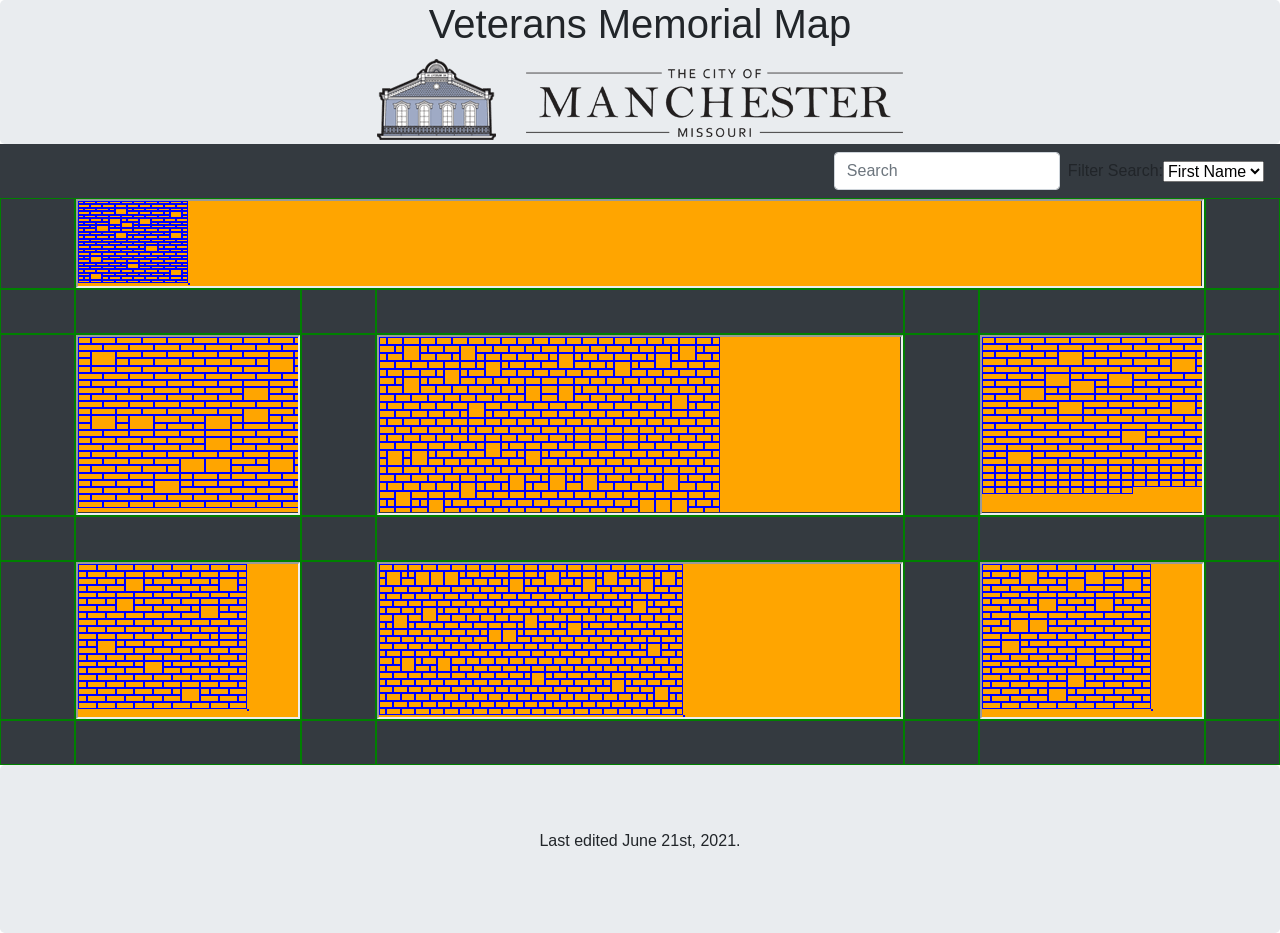
==== index.html @ eb1f1d58 "popped out the modal :)" ====
<!DOCTYPE html>
<html lang="en">
<head>
  <title>Veterans Memorial</title>
  <meta charset="utf-8">
  <meta name="viewport" content="width=device-width, initial-scale=1">
  <link rel="stylesheet" href="https://maxcdn.bootstrapcdn.com/bootstrap/4.4.1/css/bootstrap.min.css">
  <link href="css/style.css" rel="stylesheet" type="text/css" />
  <script src="https://ajax.googleapis.com/ajax/libs/jquery/3.4.1/jquery.min.js"></script>
  <script src="https://cdnjs.cloudflare.com/ajax/libs/popper.js/1.16.0/umd/popper.min.js"></script>
  <script src="https://maxcdn.bootstrapcdn.com/bootstrap/4.4.1/js/bootstrap.min.js"></script>
  <script src="js/script.js"></script>
  <script src="js/searchbar.js"></script>
  <script src="js/brickclicked.js"></script>

 
  <style>
  .fakeimg {
    height: 200px;
    background: #aaa;
  }
  </style>
</head>
<body onload="main()">
<!-- Title Box -->
<div class="jumbotron cool text-center" id="topthingy" style="margin:0">
  <h1>Veterans Memorial Map</h1>
  <!-- <p style="margin:0">The City of Manchester, Missouri</p> -->

  <img alt="Click to Home" class="bannerObject"  src="images/CityofManchesterLogo.png">

</div>

<!-- Nav Bar -->
<nav class="navbar navbar-expand-sm bg-dark navbar-dark">
  <a class="navbar-brand" href="#"></a>
  <button class="navbar-toggler" type="button" data-toggle="collapse" data-target="#collapsibleNavbar">
    <span class="navbar-toggler-icon"></span>
  </button>
  <div class="collapse navbar-collapse" id="collapsibleNavbar">
    <ul class="navbar-nav">
      <li class="nav-item">
        <a class="nav-link" href="#"></a>
      </li>
      <li class="nav-item">
        <a class="nav-link" href="#"></a>
      </li>
      <li class="nav-item">
        <a class="nav-link" href="#"></a>
      </li>
    </ul>
  </div>
  <form class="form-inline" action="/action_page.php">
    <span id="tem1"></span>
    <input class="form-control mr-sm-2" id="searchbar" type="text" placeholder="Search" onkeyup="searchBar(this.value)">
    <label for="searchFilter" class="font">Filter Search:</label>
			<br/>
			<select name="searchFilter"  id="searchFilter">
		        <option value="firstname">First Name</option>
		        <option value="lastname">Last Name</option>
		  </select>
  </form>
</nav>

<!-- Main Body -->
<div class="container-fluid" >
  <div class="row-att d-flex bg-primary">

    <!-- Rest of Columns --> 
    
      <div class=" cont flex-grow-1 ">
        <div class=" mainCol bg-dark">
          <!-- Row 1 -->
          <div class="brickStyle brickR1C1"></div> 
          <div class="brickStyle brickR1C2">
            <iframe src="brickgroupg.html" id="bg">
            </iframe> 
          </div>
          <div class="brickStyle brickR1C7"></div>
          <!-- Row 2 -->
          <div class="brickStyle brickR2C1"></div>
          <div class="brickStyle brickR2C2"></div>
          <div class="brickStyle brickR2C3"></div>
          <div class="brickStyle brickR2C4"></div>
          <div class="brickStyle brickR2C5"></div>
          <div class="brickStyle brickR2C6"></div>
          <div class="brickStyle brickR2C7"></div>
          <!-- Row 3 -->
          <div class="brickStyle brickR3C1"></div>
          <div class="brickStyle brickR3C2">
            <iframe src="brickgroupd.html" id="bd">
            </iframe>
          </div>
          <div class="brickStyle brickR3C3"></div>
          <div class="brickStyle brickR3C4">
            <iframe src="brickgroupe.html" id="be">
            </iframe>
          </div>
          <div class="brickStyle brickR3C5"></div>
          <div class="brickStyle brickR3C6">
            <iframe src="brickgroupf.html" id="bf">
            </iframe>
          </div>
          <div class="brickStyle brickR3C7"></div>
          <!-- Row 4 -->
          <div class="brickStyle brickR4C1"></div>
          <div class="brickStyle brickR4C2"></div>
          <div class="brickStyle brickR4C3"></div>
          <div class="brickStyle brickR4C4"></div>
          <div class="brickStyle brickR4C5"></div>
          <div class="brickStyle brickR4C6"></div>
          <div class="brickStyle brickR4C7"></div>
          <!-- Row 5 -->
          <div class="brickStyle brickR5C1"></div>
          <div class="brickStyle brickR5C2">
            <iframe src="brickgroupa.html" id="ba">
            </iframe>
          </div>
          <div class="brickStyle brickR5C3"></div>
          <div class="brickStyle brickR5C4">
            <iframe src="brickgroupb.html" id="bb">
            </iframe>
          </div>
          <div class="brickStyle brickR5C5"></div>
          <div class="brickStyle brickR5C6">
            <iframe src="brickgroupc.html" id="bc">
            </iframe>
          </div>
          <div class="brickStyle brickR5C7"></div>
          <!-- Row 6 -->
          <div class="brickStyle brickR6C1"></div>
          <div class="brickStyle brickR6C2"></div>
          <div class="brickStyle brickR6C3"></div>
          <div class="brickStyle brickR6C4"></div>
          <div class="brickStyle brickR6C5"></div>
          <div class="brickStyle brickR6C6"></div>
          <div class="brickStyle brickR6C7"></div>
        </div>
      </div>
  </div>
</div>
<div class="jumbotron text-center" style="margin-bottom:0">
  <p>Last edited June 21st, 2021.</p>
</div>
    
<!-- The Box1Col2 Modal -->
<div id="bamodal" class="modal" onclick="closeModalWindow(event)">

    <!-- Modal content -->
  <div class="modal-content">
    <span class="close" onclick="closeModalSpan()">&times;</span>
    <iframe src="brickgroupa.html" id="ma">
    </iframe>
  </div>
</div>
<!-- The Box2Col2 Modal -->
<div id="bbmodal" class="modal" onclick="closeModalWindow(event)">

    <!-- Modal content -->
  <div class="modal-content">
    <span class="close" onclick="closeModalSpan()">&times;</span>
    <iframe src="brickgroupb.html" id="mb">
    </iframe>
  </div>
</div>
</body>
</html>

<!-- The Box3Col2 Modal -->
<div id="bcmodal" class="modal" onclick="closeModalWindow(event)">

    <!-- Modal content -->
  <div class="modal-content">
    <span class="close" onclick="closeModalSpan()">&times;</span>
    <iframe src="brickgroupc.html"id="mc">
    </iframe>
  </div>
</div>
<!-- The Box1Col3 Modal -->
<div id="bdmodal" class="modal" onclick="closeModalWindow(event)">

    <!-- Modal content -->
  <div class="modal-content">
    <span class="close" onclick="closeModalSpan()">&times;</span>
    <iframe src="brickgroupd.html"id="md">
    </iframe>
  </div>
</div>
<!-- The Box2Col3 Modal -->
<div id="bemodal" class="modal" onclick="closeModalWindow(event)">

    <!-- Modal content -->
  <div class="modal-content">
    <span class="close" onclick="closeModalSpan()">&times;</span>
    <iframe src="brickgroupe.html"id="me">
    </iframe>
  </div>
</div>
<!-- The Box3Col3 Modal -->
<div id="bfmodal" class="modal" onclick="closeModalWindow(event)">

    <!-- Modal content -->
  <div class="modal-content">
    <span class="close" onclick="closeModalSpan()">&times;</span>
    <iframe src="brickgroupf.html"id="mf">
    </iframe>
  </div>
</div>
<!-- The Box1Col4 Modal -->
<div id="bgmodal" class="modal" onclick="closeModalWindow(event)">

    <!-- Modal content -->
  <div class="modal-content">
    <span class="close" onclick="closeModalSpan()">&times;</span>
    <iframe src="brickgroupg.html"id="mg">
    </iframe>
  </div>
</div>
</body>
</html>
---- css/style.css ----
/*fix weird issue with 5*/


img {
  height: 88px;
}

.container-fluid {
  height: 63vh;
  margin: 0%;
  padding: 0%;
}
.row-att {
	height: inherit;
  width: inherit;
  
}

.cool{
  padding:0px;
}
.cont { 
  height: auto;
  width: 84vh;
}

.mainCol {
  height: 100%;
  width: 100%;
  display: grid;
  grid-template-columns: repeat(68, 1fr);
  grid-template-rows: repeat(50, 1fr);
  grid-column-gap: 0px;
  grid-row-gap: 0px;
}

.brickStyle {
  border-width: 1px;
  border-style: solid;
  border-color: green;
}

/* 
  brickgroupA: 18x21 rows: 12 Columns: 14
  brickgroupB: 42x21 rows: 28 col: 14
  brickgroupc: 18x21 same as a
  brickgroupd&f: 24x18 rows 12 col: 16
  brickgroupe: 42x24 rows 28 col: 16
  seperating: col 4 rows 4
  col4: 8 col wide

*/

/* Row for formrly col 4  8 high*/
.brickR1C1 { grid-area: 1/1/9/5; }
.brickR1C2 { grid-area: 1/5/9/65; }
.brickR1C7 { grid-area: 1/65/9/69; }

/* skinny Row  4 high*/
.brickR2C1 { grid-area: 9/1/13/5; }
.brickR2C2 { grid-area: 9/5/13/17; }
.brickR2C3 { grid-area: 9/17/13/21; }
.brickR2C4 { grid-area: 9/21/13/49; }
.brickR2C5 { grid-area: 9/49/13/53; }
.brickR2C6 { grid-area: 9/53/13/65; }
.brickR2C7 { grid-area: 9/65/13/69; }

/* Row with boxes D, E, F 16 high*/
.brickR3C1 { grid-area: 13/1/29/5; }
.brickR3C2 { grid-area: 13/5/29/17; }
.brickR3C3 { grid-area: 13/17/29/21; }
.brickR3C4 { grid-area: 13/21/29/49; }
.brickR3C5 { grid-area: 13/49/29/53; }
.brickR3C6 { grid-area: 13/53/29/65; }
.brickR3C7 { grid-area: 13/65/29/69; }


/* skinny Row 4 high */
.brickR4C1 { grid-area: 29/1/33/5; }
.brickR4C2 { grid-area: 29/5/33/17; }
.brickR4C3 { grid-area: 29/17/33/21; }
.brickR4C4 { grid-area: 29/21/33/49; }
.brickR4C5 { grid-area: 29/49/33/53; }
.brickR4C6 { grid-area: 29/53/33/65; }
.brickR4C7 { grid-area: 29/65/33/69; }

/* Row with boxes A, B, C 14 high*/
.brickR5C1 { grid-area: 33/1/47/5; }
.brickR5C2 { grid-area: 33/5/47/17; }
.brickR5C3 { grid-area: 33/17/47/21; }
.brickR5C4 { grid-area: 33/21/47/49; }
.brickR5C5 { grid-area: 33/49/47/53; }
.brickR5C6 { grid-area: 33/53/47/65; }
.brickR5C7 { grid-area: 33/65/47/69; }


/* Bottom skinny Row 4 high */
.brickR6C1 { grid-area: 47/1/51/5; }
.brickR6C2 { grid-area: 47/5/51/17; }
.brickR6C3 { grid-area: 47/17/51/21; }
.brickR6C4 { grid-area: 47/21/51/49; }
.brickR6C5 { grid-area: 47/49/51/53; }
.brickR6C6 { grid-area: 47/53/51/65; }
.brickR6C7 { grid-area: 47/65/51/69; }

/* Top skinny Row */
/* 
.brickR1C1 { grid-area: 1/1/5/5; }
.brickR1C2 { grid-area: 1/5/5/17; }
.brickR1C3 { grid-area: 1/17/5/21; }
.brickR1C4 { grid-area: 1/21/5/49; }
.brickR1C5 { grid-area: 1/49/5/53; }
.brickR1C6 { grid-area: 1/53/5/65; }
.brickR1C7 { grid-area: 1/65/5/69; }*/

/* Row with boxes A, B, C*/
/*
.brickR2C1 { grid-area: 5/1/19/5; }
.brickR2C2 { grid-area: 5/5/19/17; }
.brickR2C3 { grid-area: 5/17/19/21; }
.brickR2C4 { grid-area: 5/21/19/49; }
.brickR2C5 { grid-area: 5/49/19/53; }
.brickR2C6 { grid-area: 5/53/19/65; }
.brickR2C7 { grid-area: 5/65/19/69; }*/

/* skinny Row *//*
.brickR3C1 { grid-area: 19/1/23/5; }
.brickR3C2 { grid-area: 19/5/23/17; }
.brickR3C3 { grid-area: 19/17/23/21; }
.brickR3C4 { grid-area: 19/21/23/49; }
.brickR3C5 { grid-area: 19/49/23/53; }
.brickR3C6 { grid-area: 19/53/23/65; }
.brickR3C7 { grid-area: 19/65/23/69; }*/

/* Row with boxes D, E, F*//*
.brickR4C1 { grid-area: 23/1/39/5; }
.brickR4C2 { grid-area: 23/5/39/17; }
.brickR4C3 { grid-area: 23/17/39/21; }
.brickR4C4 { grid-area: 23/21/39/49; }
.brickR4C5 { grid-area: 23/49/39/53; }
.brickR4C6 { grid-area: 23/53/39/65; }
.brickR4C7 { grid-area: 23/65/39/69; }*/

/* skinny Row *//*
.brickR5C1 { grid-area: 39/1/43/5; }
.brickR5C2 { grid-area: 39/5/43/17; }
.brickR5C3 { grid-area: 39/17/43/21; }
.brickR5C4 { grid-area: 39/21/43/49; }
.brickR5C5 { grid-area: 39/49/43/53; }
.brickR5C6 { grid-area: 39/53/43/65; }
.brickR5C7 { grid-area: 39/65/43/69; }*/

/* Row for formrly col 4 *//*
.brickR6C1 { grid-area: 43/1/52/5; }
.brickR6C2 { grid-area: 43/5/52/65; }
.brickR6C7 { grid-area: 43/65/52/69; }*/


iframe {
  width: 100%;
  height: 100%;
}

/* The Modal (background) */
.modal {
  display: none; /* Hidden by default */
  position: fixed; /* Stay in place */
  z-index: 1; /* Sit on top */
  padding-top: 3%; /* Location of the box */
  left: 0;
  top: 0;
  width: 100%; /* Full width */
  height: 100%; /* Full height */
  overflow: auto; /* Enable scroll if needed */
  background-color: rgb(0,0,0); /* Fallback color */
  background-color: rgba(0,0,0,0.4); /* Black w/ opacity */
}

/* Modal Content */
.modal-content {
  background-color: #fefefe;
  margin: auto;
  padding: 20px;
  border: 1px solid #888;
  width: 90%;
  height: 600px;
}

/* The Close Button */
.close {
  color: #aaaaaa;
  float: right;
  font-size: 28px;
  font-weight: bold;
}

.close:hover,
.close:focus {
  color: #000;
  text-decoration: none;
  cursor: pointer;
}

/* Extra small devices (phones, 600px and down) */
@media only screen and (max-width: 600px) {
  #searchBar {
    width: 75%;
    margin-right: 5px;
  }

  img {
    height: 58px;
  }

}

/* Small devices (portrait tablets and large phones, 600px and up) */
@media only screen and (min-width: 600px) {
  img {
    height: 58px;
  }
}

/* Medium devices (landscape tablets, 768px and up) */
@media only screen and (min-width: 768px) {

  img {
    height: 88px;
  }
}

/* Large devices (laptops/desktops, 992px and up) */
@media only screen and (min-width: 992px) {
  img {
    height: 88px;
  }
}

/* Extra large devices (large laptops and desktops, 1200px and up) */
@media only screen and (min-width: 1200px) {
  img {
    height: 88px;
  }
}
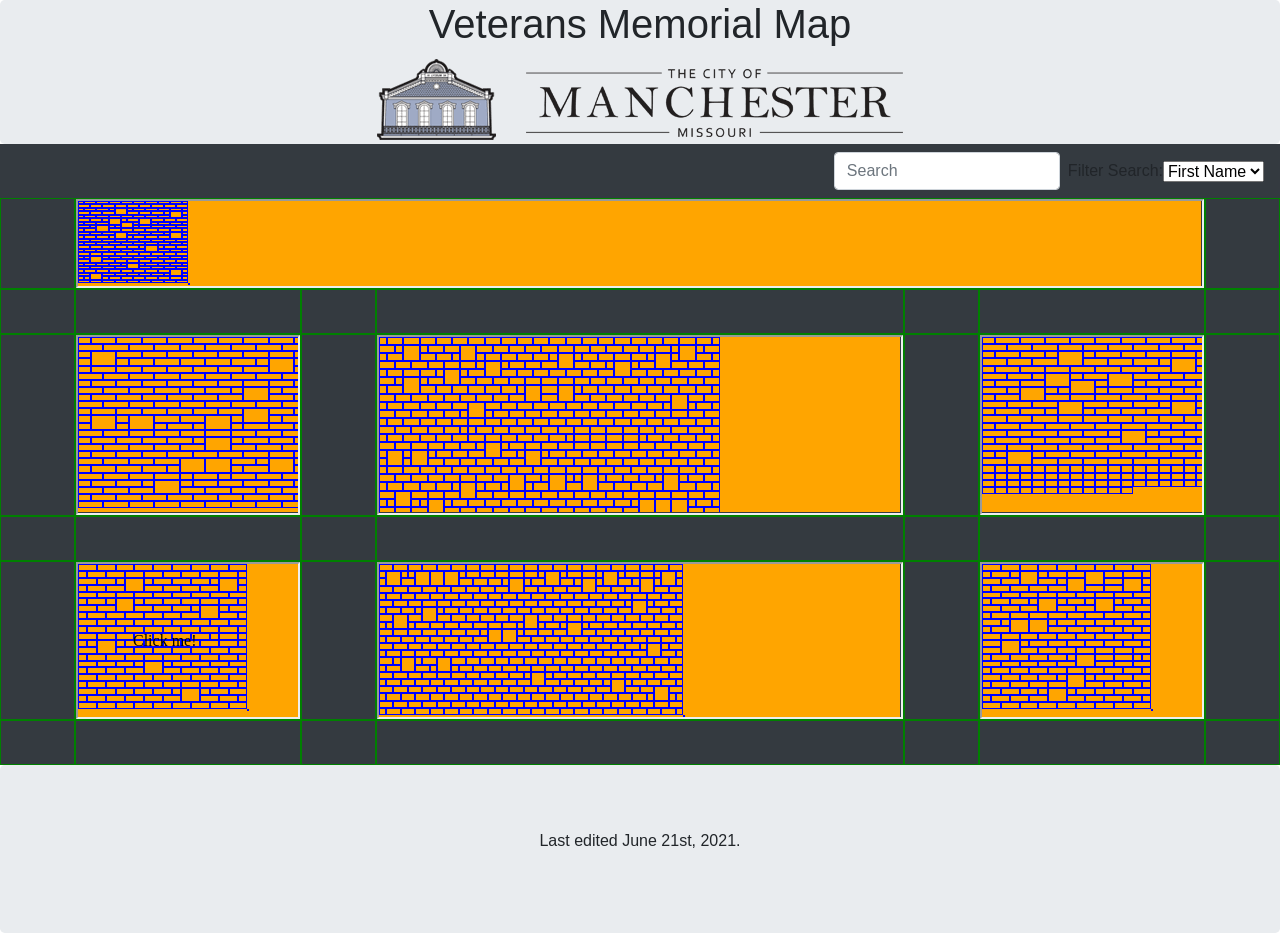
==== commit f1eb46b5: "Made changes to make the popup work better" ====
--- a/index.html
+++ b/index.html
@@ -12,6 +12,8 @@
   <script src="js/script.js"></script>
   <script src="js/searchbar.js"></script>
   <script src="js/brickclicked.js"></script>
+  <script src="js/brickGroupPopulator.js"></script>
+
 
  
   <style>
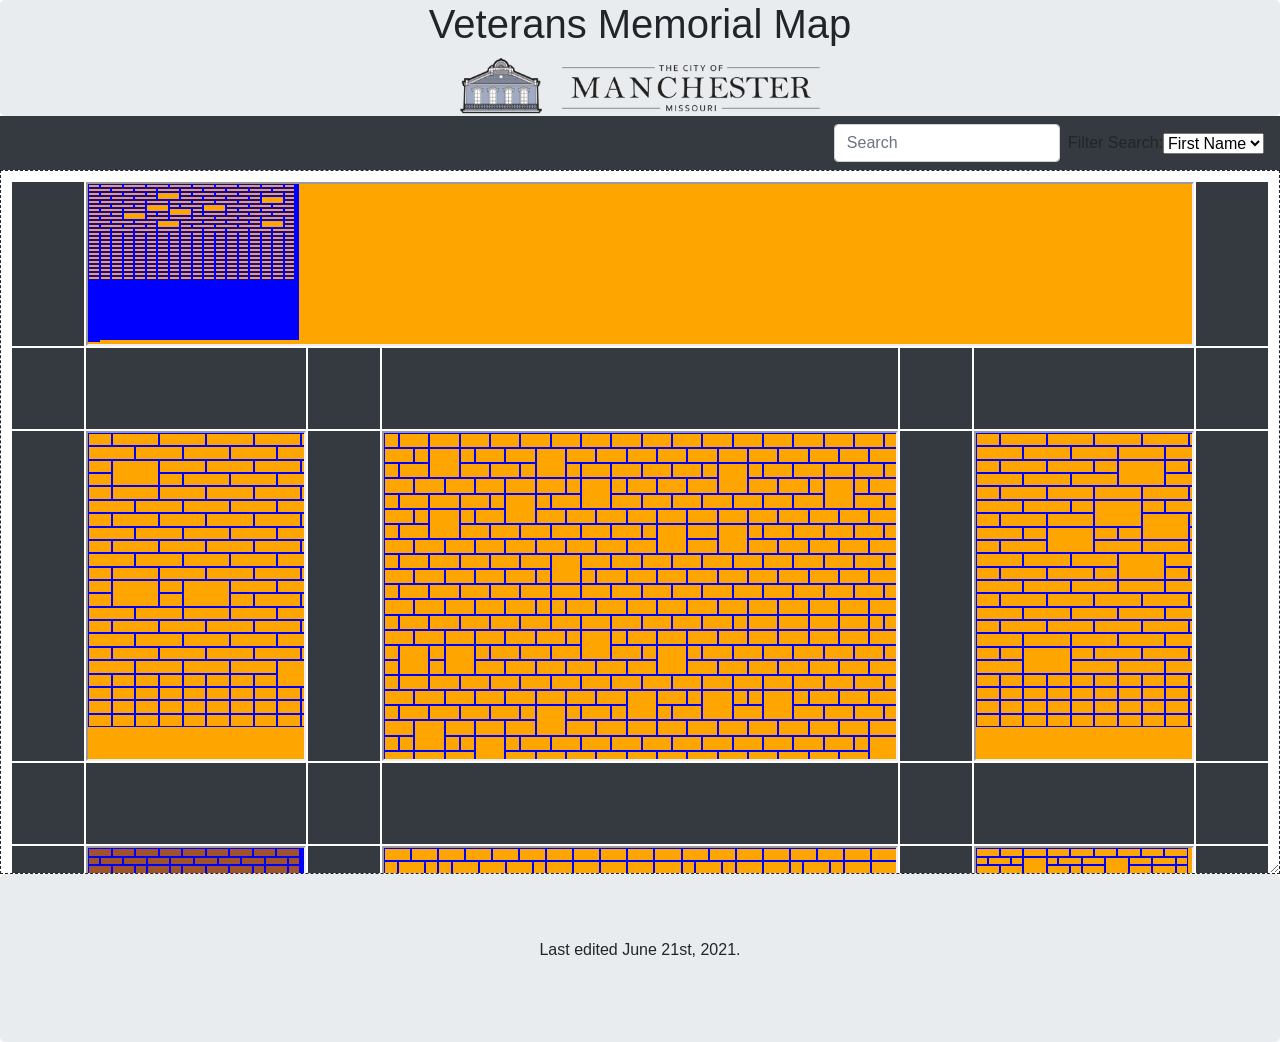
==== commit 12fb18b1: "Made some changes to scaling" ====
--- a/index.html
+++ b/index.html
@@ -1,5 +1,6 @@
 <!DOCTYPE html>
 <html lang="en">
+
 <head>
   <title>Veterans Memorial</title>
   <meta charset="utf-8">
@@ -15,208 +16,219 @@
   <script src="js/brickGroupPopulator.js"></script>
 
 
- 
+
   <style>
-  .fakeimg {
-    height: 200px;
-    background: #aaa;
-  }
+    .fakeimg {
+      height: 200px;
+      background: #aaa;
+    }
   </style>
 </head>
+
 <body onload="main()">
-<!-- Title Box -->
-<div class="jumbotron cool text-center" id="topthingy" style="margin:0">
-  <h1>Veterans Memorial Map</h1>
-  <!-- <p style="margin:0">The City of Manchester, Missouri</p> -->
-
-  <img alt="Click to Home" class="bannerObject"  src="images/CityofManchesterLogo.png">
-
-</div>
-
-<!-- Nav Bar -->
-<nav class="navbar navbar-expand-sm bg-dark navbar-dark">
-  <a class="navbar-brand" href="#"></a>
-  <button class="navbar-toggler" type="button" data-toggle="collapse" data-target="#collapsibleNavbar">
-    <span class="navbar-toggler-icon"></span>
-  </button>
-  <div class="collapse navbar-collapse" id="collapsibleNavbar">
-    <ul class="navbar-nav">
-      <li class="nav-item">
-        <a class="nav-link" href="#"></a>
-      </li>
-      <li class="nav-item">
-        <a class="nav-link" href="#"></a>
-      </li>
-      <li class="nav-item">
-        <a class="nav-link" href="#"></a>
-      </li>
-    </ul>
-  </div>
-  <form class="form-inline" action="/action_page.php">
-    <span id="tem1"></span>
-    <input class="form-control mr-sm-2" id="searchbar" type="text" placeholder="Search" onkeyup="searchBar(this.value)">
-    <label for="searchFilter" class="font">Filter Search:</label>
-			<br/>
-			<select name="searchFilter"  id="searchFilter">
-		        <option value="firstname">First Name</option>
-		        <option value="lastname">Last Name</option>
-		  </select>
-  </form>
-</nav>
-
-<!-- Main Body -->
-<div class="container-fluid" >
-  <div class="row-att d-flex bg-primary">
-
-    <!-- Rest of Columns --> 
-    
-      <div class=" cont flex-grow-1 ">
-        <div class=" mainCol bg-dark">
-          <!-- Row 1 -->
-          <div class="brickStyle brickR1C1"></div> 
-          <div class="brickStyle brickR1C2">
-            <iframe src="brickgroupg.html" id="bg">
-            </iframe> 
+  <!-- Title Box -->
+  <div class="jumbotron cool text-center" id="topthingy" style="margin:0">
+    <h1>Veterans Memorial Map</h1>
+    <!-- <p style="margin:0">The City of Manchester, Missouri</p> -->
+
+    <img alt="Click to Home" class="bannerObject" src="images/CityofManchesterLogo.png">
+
+  </div>
+
+  <!-- Nav Bar -->
+  <nav class="navbar navbar-expand-sm bg-dark navbar-dark">
+    <a class="navbar-brand" href="#"></a>
+    <button class="navbar-toggler" type="button" data-toggle="collapse" data-target="#collapsibleNavbar">
+      <span class="navbar-toggler-icon"></span>
+    </button>
+    <div class="collapse navbar-collapse" id="collapsibleNavbar">
+      <ul class="navbar-nav">
+        <li class="nav-item">
+          <a class="nav-link" href="#"></a>
+        </li>
+        <li class="nav-item">
+          <a class="nav-link" href="#"></a>
+        </li>
+        <li class="nav-item">
+          <a class="nav-link" href="#"></a>
+        </li>
+      </ul>
+    </div>
+    <form class="form-inline" action="/action_page.php">
+      <span id="tem1"></span>
+      <input class="form-control mr-sm-2" id="searchbar" type="text" placeholder="Search"
+        onkeyup="searchBar(this.value)">
+      <label for="searchFilter" class="font">Filter Search:</label>
+      <br />
+      <select name="searchFilter" id="searchFilter">
+        <option value="firstname">First Name</option>
+        <option value="lastname">Last Name</option>
+      </select>
+    </form>
+  </nav>
+
+  <!-- Main Body -->
+  <div class="mainBody">
+    <div class="stretchyWrapper">
+      <div class="childWrapper">
+
+        <div class="row-att bg-primary">
+
+          <!-- Rest of Columns -->
+
+          <div class=" cont flex-grow-1 ">
+            <div class=" mainCol bg-dark">
+
+
+              <!-- Row 1 -->
+              <div class="brickStyle brickR1C1"></div>
+              <div class="brickStyle brickR1C2">
+                <iframe src="brickgroupg.html" id="bg">
+                </iframe>
+              </div>
+              <div class="brickStyle brickR1C7"></div>
+              <!-- Row 2 -->
+              <div class="brickStyle brickR2C1"></div>
+              <div class="brickStyle brickR2C2"></div>
+              <div class="brickStyle brickR2C3"></div>
+              <div class="brickStyle brickR2C4"></div>
+              <div class="brickStyle brickR2C5"></div>
+              <div class="brickStyle brickR2C6"></div>
+              <div class="brickStyle brickR2C7"></div>
+              <!-- Row 3 -->
+              <div class="brickStyle brickR3C1"></div>
+              <div class="brickStyle brickR3C2">
+                <iframe src="brickgroupd.html" id="bd">
+                </iframe>
+              </div>
+              <div class="brickStyle brickR3C3"></div>
+              <div class="brickStyle brickR3C4">
+                <iframe src="brickgroupe.html" id="be">
+                </iframe>
+              </div>
+              <div class="brickStyle brickR3C5"></div>
+              <div class="brickStyle brickR3C6">
+                <iframe src="brickgroupf.html" id="bf">
+                </iframe>
+              </div>
+              <div class="brickStyle brickR3C7"></div>
+              <!-- Row 4 -->
+              <div class="brickStyle brickR4C1"></div>
+              <div class="brickStyle brickR4C2"></div>
+              <div class="brickStyle brickR4C3"></div>
+              <div class="brickStyle brickR4C4"></div>
+              <div class="brickStyle brickR4C5"></div>
+              <div class="brickStyle brickR4C6"></div>
+              <div class="brickStyle brickR4C7"></div>
+              <!-- Row 5 -->
+              <div class="brickStyle brickR5C1"></div>
+              <div class="brickStyle brickR5C2">
+                <iframe src="brickgroupa.html" id="ba" onclick="resize_model()">
+                </iframe>
+              </div>
+              <div class="brickStyle brickR5C3"></div>
+              <div class="brickStyle brickR5C4">
+                <iframe src="brickgroupb.html" id="bb">
+                </iframe>
+              </div>
+              <div class="brickStyle brickR5C5"></div>
+              <div class="brickStyle brickR5C6">
+                <iframe src="brickgroupc.html" id="bc">
+                </iframe>
+              </div>
+              <div class="brickStyle brickR5C7"></div>
+              <!-- Row 6 -->
+              <div class="brickStyle brickR6C1"></div>
+              <div class="brickStyle brickR6C2"></div>
+              <div class="brickStyle brickR6C3"></div>
+              <div class="brickStyle brickR6C4"></div>
+              <div class="brickStyle brickR6C5"></div>
+              <div class="brickStyle brickR6C6"></div>
+              <div class="brickStyle brickR6C7"></div>
+            </div>
           </div>
-          <div class="brickStyle brickR1C7"></div>
-          <!-- Row 2 -->
-          <div class="brickStyle brickR2C1"></div>
-          <div class="brickStyle brickR2C2"></div>
-          <div class="brickStyle brickR2C3"></div>
-          <div class="brickStyle brickR2C4"></div>
-          <div class="brickStyle brickR2C5"></div>
-          <div class="brickStyle brickR2C6"></div>
-          <div class="brickStyle brickR2C7"></div>
-          <!-- Row 3 -->
-          <div class="brickStyle brickR3C1"></div>
-          <div class="brickStyle brickR3C2">
-            <iframe src="brickgroupd.html" id="bd">
-            </iframe>
-          </div>
-          <div class="brickStyle brickR3C3"></div>
-          <div class="brickStyle brickR3C4">
-            <iframe src="brickgroupe.html" id="be">
-            </iframe>
-          </div>
-          <div class="brickStyle brickR3C5"></div>
-          <div class="brickStyle brickR3C6">
-            <iframe src="brickgroupf.html" id="bf">
-            </iframe>
-          </div>
-          <div class="brickStyle brickR3C7"></div>
-          <!-- Row 4 -->
-          <div class="brickStyle brickR4C1"></div>
-          <div class="brickStyle brickR4C2"></div>
-          <div class="brickStyle brickR4C3"></div>
-          <div class="brickStyle brickR4C4"></div>
-          <div class="brickStyle brickR4C5"></div>
-          <div class="brickStyle brickR4C6"></div>
-          <div class="brickStyle brickR4C7"></div>
-          <!-- Row 5 -->
-          <div class="brickStyle brickR5C1"></div>
-          <div class="brickStyle brickR5C2">
-            <iframe src="brickgroupa.html" id="ba">
-            </iframe>
-          </div>
-          <div class="brickStyle brickR5C3"></div>
-          <div class="brickStyle brickR5C4">
-            <iframe src="brickgroupb.html" id="bb">
-            </iframe>
-          </div>
-          <div class="brickStyle brickR5C5"></div>
-          <div class="brickStyle brickR5C6">
-            <iframe src="brickgroupc.html" id="bc">
-            </iframe>
-          </div>
-          <div class="brickStyle brickR5C7"></div>
-          <!-- Row 6 -->
-          <div class="brickStyle brickR6C1"></div>
-          <div class="brickStyle brickR6C2"></div>
-          <div class="brickStyle brickR6C3"></div>
-          <div class="brickStyle brickR6C4"></div>
-          <div class="brickStyle brickR6C5"></div>
-          <div class="brickStyle brickR6C6"></div>
-          <div class="brickStyle brickR6C7"></div>
         </div>
       </div>
-  </div>
-</div>
-<div class="jumbotron text-center" style="margin-bottom:0">
-  <p>Last edited June 21st, 2021.</p>
-</div>
-    
-<!-- The Box1Col2 Modal -->
-<div id="bamodal" class="modal" onclick="closeModalWindow(event)">
+    </div>
+  </div>
+  <div class="jumbotron text-center" style="margin-bottom:0">
+    <p>Last edited June 21st, 2021.</p>
+  </div>
+
+  <!-- The Box1Col2 Modal -->
+  <div id="bamodal" class="modal" onclick="closeModalWindow(event)">
 
     <!-- Modal content -->
-  <div class="modal-content">
-    <span class="close" onclick="closeModalSpan()">&times;</span>
-    <iframe src="brickgroupa.html" id="ma">
-    </iframe>
-  </div>
-</div>
-<!-- The Box2Col2 Modal -->
-<div id="bbmodal" class="modal" onclick="closeModalWindow(event)">
+    <div class="modal-content">
+      <span class="close" onclick="closeModalSpan()">&times;</span>
+      <iframe src="brickgroupa.html" id="ma">
+      </iframe>
+    </div>
+  </div>
+  <!-- The Box2Col2 Modal -->
+  <div id="bbmodal" class="modal" onclick="closeModalWindow(event)">
 
     <!-- Modal content -->
-  <div class="modal-content">
-    <span class="close" onclick="closeModalSpan()">&times;</span>
-    <iframe src="brickgroupb.html" id="mb">
-    </iframe>
-  </div>
-</div>
+    <div class="modal-content">
+      <span class="close" onclick="closeModalSpan()">&times;</span>
+      <iframe src="brickgroupb.html" id="mb">
+      </iframe>
+    </div>
+  </div>
 </body>
+
 </html>
 
 <!-- The Box3Col2 Modal -->
 <div id="bcmodal" class="modal" onclick="closeModalWindow(event)">
 
-    <!-- Modal content -->
-  <div class="modal-content">
-    <span class="close" onclick="closeModalSpan()">&times;</span>
-    <iframe src="brickgroupc.html"id="mc">
+  <!-- Modal content -->
+  <div class="modal-content">
+    <span class="close" onclick="closeModalSpan()">&times;</span>
+    <iframe src="brickgroupc.html" id="mc">
     </iframe>
   </div>
 </div>
 <!-- The Box1Col3 Modal -->
 <div id="bdmodal" class="modal" onclick="closeModalWindow(event)">
 
-    <!-- Modal content -->
-  <div class="modal-content">
-    <span class="close" onclick="closeModalSpan()">&times;</span>
-    <iframe src="brickgroupd.html"id="md">
+  <!-- Modal content -->
+  <div class="modal-content">
+    <span class="close" onclick="closeModalSpan()">&times;</span>
+    <iframe src="brickgroupd.html" id="md">
     </iframe>
   </div>
 </div>
 <!-- The Box2Col3 Modal -->
 <div id="bemodal" class="modal" onclick="closeModalWindow(event)">
 
-    <!-- Modal content -->
-  <div class="modal-content">
-    <span class="close" onclick="closeModalSpan()">&times;</span>
-    <iframe src="brickgroupe.html"id="me">
+  <!-- Modal content -->
+  <div class="modal-content">
+    <span class="close" onclick="closeModalSpan()">&times;</span>
+    <iframe src="brickgroupe.html" id="me">
     </iframe>
   </div>
 </div>
 <!-- The Box3Col3 Modal -->
 <div id="bfmodal" class="modal" onclick="closeModalWindow(event)">
 
-    <!-- Modal content -->
-  <div class="modal-content">
-    <span class="close" onclick="closeModalSpan()">&times;</span>
-    <iframe src="brickgroupf.html"id="mf">
+  <!-- Modal content -->
+  <div class="modal-content">
+    <span class="close" onclick="closeModalSpan()">&times;</span>
+    <iframe src="brickgroupf.html" id="mf">
     </iframe>
   </div>
 </div>
 <!-- The Box1Col4 Modal -->
 <div id="bgmodal" class="modal" onclick="closeModalWindow(event)">
 
-    <!-- Modal content -->
-  <div class="modal-content">
-    <span class="close" onclick="closeModalSpan()">&times;</span>
-    <iframe src="brickgroupg.html"id="mg">
+  <!-- Modal content -->
+  <div class="modal-content">
+    <span class="close" onclick="closeModalSpan()">&times;</span>
+    <iframe src="brickgroupg.html" id="mg">
     </iframe>
   </div>
 </div>
 </body>
+
 </html>
--- a/css/style.css
+++ b/css/style.css
@@ -9,6 +9,7 @@
   height: 63vh;
   margin: 0%;
   padding: 0%;
+
 }
 .row-att {
 	height: inherit;
@@ -21,7 +22,7 @@
 }
 .cont { 
   height: auto;
-  width: 84vh;
+  width: auto;
 }
 
 .mainCol {
@@ -37,7 +38,8 @@
 .brickStyle {
   border-width: 1px;
   border-style: solid;
-  border-color: green;
+  /* border-color: green; */
+  
 }
 
 /* 
@@ -46,6 +48,7 @@
   brickgroupc: 18x21 same as a
   brickgroupd&f: 24x18 rows 12 col: 16
   brickgroupe: 42x24 rows 28 col: 16
+  brickgroupg: 90x12 measured from the base not accounting for taper
   seperating: col 4 rows 4
   col4: 8 col wide
 
@@ -155,6 +158,41 @@
 .brickR6C2 { grid-area: 43/5/52/65; }
 .brickR6C7 { grid-area: 43/65/52/69; }*/
 
+.brickBoulevard {
+	box-sizing: border-box;
+	width: 49%;
+	/*height: 100%;*/
+	margin: 8px auto;
+  	background: sienna;
+    padding:0px;
+    margin-top:0px;
+}
+
+.mainBody {
+  padding: 10px;
+  background: white;
+  box-sizing: border-box;
+  resize: horizontal;
+  border: 1px dashed;
+  overflow: auto;
+  max-width: 100%;
+  height: calc(80vh - 16px);
+}
+
+div.stretchyWrapper {
+	width: 100%;
+	padding-bottom: 30%; /* 16:9 */
+	position: relative;
+}
+
+div.stretchyWrapper > div.childWrapper{
+	position: absolute;
+	top: 0; bottom: 0; left: 0; right: 0;
+
+	color: white;
+	font-size: 24px;
+	text-align: center;
+} 
 
 iframe {
   width: 100%;
@@ -169,7 +207,7 @@
   padding-top: 3%; /* Location of the box */
   left: 0;
   top: 0;
-  width: 100%; /* Full width */
+  width: 60%; /* Full width */
   height: 100%; /* Full height */
   overflow: auto; /* Enable scroll if needed */
   background-color: rgb(0,0,0); /* Fallback color */
@@ -186,6 +224,11 @@
   height: 600px;
 }
 
+#bcmodal{
+  width:240px;
+  height:120px;
+}
+
 /* The Close Button */
 .close {
   color: #aaaaaa;
@@ -215,30 +258,39 @@
 }
 
 /* Small devices (portrait tablets and large phones, 600px and up) */
-@media only screen and (min-width: 600px) {
+@media only screen and (max-width: 600px) {
   img {
     height: 58px;
   }
+  /* Modal Content */
+  .modal-content {
+    background-color: #fefefe(0 100% 0%);
+    margin: auto;
+    padding: 20px;
+    border: 1px solid #888;
+    width: 100%;
+    height: 700px;
+  }
 }
 
 /* Medium devices (landscape tablets, 768px and up) */
-@media only screen and (min-width: 768px) {
-
-  img {
-    height: 88px;
+@media only screen and (max-width: 768px) {
+
+  img {
+    height:60px;
   }
 }
 
 /* Large devices (laptops/desktops, 992px and up) */
-@media only screen and (min-width: 992px) {
-  img {
-    height: 88px;
+@media only screen and (max-width: 992px) {
+  img {
+    height: 60px;
   }
 }
 
 /* Extra large devices (large laptops and desktops, 1200px and up) */
 @media only screen and (min-width: 1200px) {
   img {
-    height: 88px;
-  }
-}+    height: 60px;
+  }
+}
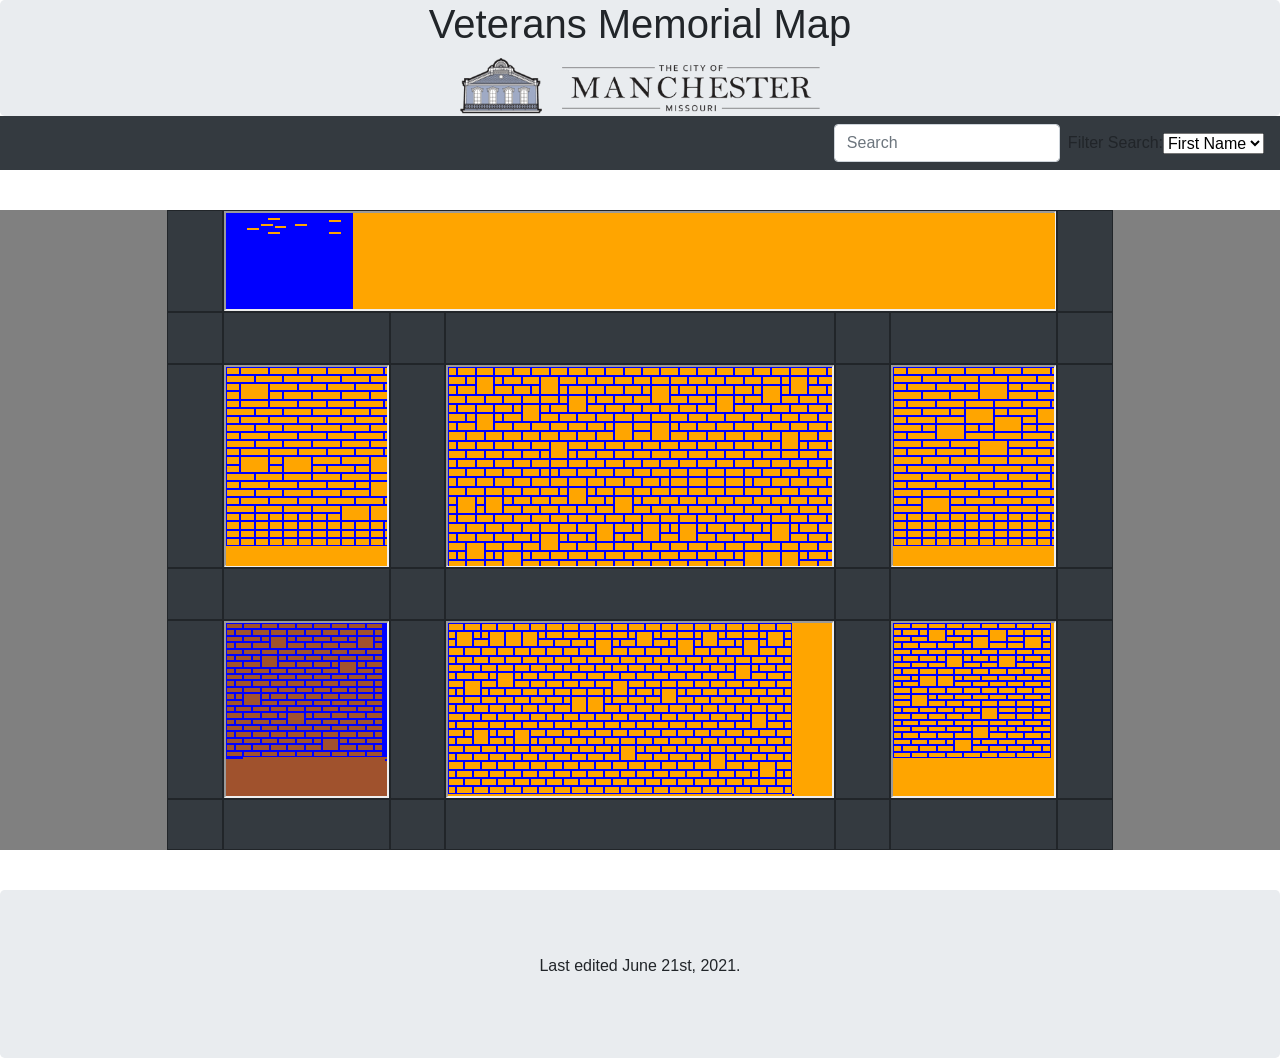
==== commit 8ce12ff0: "We experimented with a new formatting type" ====
--- a/index.html
+++ b/index.html
@@ -69,83 +69,79 @@
 
   <!-- Main Body -->
   <div class="mainBody">
-    <div class="stretchyWrapper">
-      <div class="childWrapper">
-
-        <div class="row-att bg-primary">
-
-          <!-- Rest of Columns -->
-
-          <div class=" cont flex-grow-1 ">
-            <div class=" mainCol bg-dark">
-
-
-              <!-- Row 1 -->
-              <div class="brickStyle brickR1C1"></div>
-              <div class="brickStyle brickR1C2">
-                <iframe src="brickgroupg.html" id="bg">
-                </iframe>
-              </div>
-              <div class="brickStyle brickR1C7"></div>
-              <!-- Row 2 -->
-              <div class="brickStyle brickR2C1"></div>
-              <div class="brickStyle brickR2C2"></div>
-              <div class="brickStyle brickR2C3"></div>
-              <div class="brickStyle brickR2C4"></div>
-              <div class="brickStyle brickR2C5"></div>
-              <div class="brickStyle brickR2C6"></div>
-              <div class="brickStyle brickR2C7"></div>
-              <!-- Row 3 -->
-              <div class="brickStyle brickR3C1"></div>
-              <div class="brickStyle brickR3C2">
-                <iframe src="brickgroupd.html" id="bd">
-                </iframe>
-              </div>
-              <div class="brickStyle brickR3C3"></div>
-              <div class="brickStyle brickR3C4">
-                <iframe src="brickgroupe.html" id="be">
-                </iframe>
-              </div>
-              <div class="brickStyle brickR3C5"></div>
-              <div class="brickStyle brickR3C6">
-                <iframe src="brickgroupf.html" id="bf">
-                </iframe>
-              </div>
-              <div class="brickStyle brickR3C7"></div>
-              <!-- Row 4 -->
-              <div class="brickStyle brickR4C1"></div>
-              <div class="brickStyle brickR4C2"></div>
-              <div class="brickStyle brickR4C3"></div>
-              <div class="brickStyle brickR4C4"></div>
-              <div class="brickStyle brickR4C5"></div>
-              <div class="brickStyle brickR4C6"></div>
-              <div class="brickStyle brickR4C7"></div>
-              <!-- Row 5 -->
-              <div class="brickStyle brickR5C1"></div>
-              <div class="brickStyle brickR5C2">
-                <iframe src="brickgroupa.html" id="ba" onclick="resize_model()">
-                </iframe>
-              </div>
-              <div class="brickStyle brickR5C3"></div>
-              <div class="brickStyle brickR5C4">
-                <iframe src="brickgroupb.html" id="bb">
-                </iframe>
-              </div>
-              <div class="brickStyle brickR5C5"></div>
-              <div class="brickStyle brickR5C6">
-                <iframe src="brickgroupc.html" id="bc">
-                </iframe>
-              </div>
-              <div class="brickStyle brickR5C7"></div>
-              <!-- Row 6 -->
-              <div class="brickStyle brickR6C1"></div>
-              <div class="brickStyle brickR6C2"></div>
-              <div class="brickStyle brickR6C3"></div>
-              <div class="brickStyle brickR6C4"></div>
-              <div class="brickStyle brickR6C5"></div>
-              <div class="brickStyle brickR6C6"></div>
-              <div class="brickStyle brickR6C7"></div>
-            </div>
+    <div class="wrapper">
+      <div class="bodyFrame">
+        <!-- Rest of Columns -->
+
+        <div class=" cont flex-grow-1 ">
+          <div class=" mainCol bg-dark">
+
+
+            <!-- Row 1 -->
+            <div class="brickStyle brickR1C1"></div>
+            <div class="brickStyle brickR1C2">
+              <iframe src="brickgroupg.html" id="bg">
+              </iframe>
+            </div>
+            <div class="brickStyle brickR1C7"></div>
+            <!-- Row 2 -->
+            <div class="brickStyle brickR2C1"></div>
+            <div class="brickStyle brickR2C2"></div>
+            <div class="brickStyle brickR2C3"></div>
+            <div class="brickStyle brickR2C4"></div>
+            <div class="brickStyle brickR2C5"></div>
+            <div class="brickStyle brickR2C6"></div>
+            <div class="brickStyle brickR2C7"></div>
+            <!-- Row 3 -->
+            <div class="brickStyle brickR3C1"></div>
+            <div class="brickStyle brickR3C2">
+              <iframe src="brickgroupd.html" id="bd">
+              </iframe>
+            </div>
+            <div class="brickStyle brickR3C3"></div>
+            <div class="brickStyle brickR3C4">
+              <iframe src="brickgroupe.html" id="be">
+              </iframe>
+            </div>
+            <div class="brickStyle brickR3C5"></div>
+            <div class="brickStyle brickR3C6">
+              <iframe src="brickgroupf.html" id="bf">
+              </iframe>
+            </div>
+            <div class="brickStyle brickR3C7"></div>
+            <!-- Row 4 -->
+            <div class="brickStyle brickR4C1"></div>
+            <div class="brickStyle brickR4C2"></div>
+            <div class="brickStyle brickR4C3"></div>
+            <div class="brickStyle brickR4C4"></div>
+            <div class="brickStyle brickR4C5"></div>
+            <div class="brickStyle brickR4C6"></div>
+            <div class="brickStyle brickR4C7"></div>
+            <!-- Row 5 -->
+            <div class="brickStyle brickR5C1"></div>
+            <div class="brickStyle brickR5C2">
+              <iframe src="brickgroupa.html" id="ba" onclick="resize_model()">
+              </iframe>
+            </div>
+            <div class="brickStyle brickR5C3"></div>
+            <div class="brickStyle brickR5C4">
+              <iframe src="brickgroupb.html" id="bb">
+              </iframe>
+            </div>
+            <div class="brickStyle brickR5C5"></div>
+            <div class="brickStyle brickR5C6">
+              <iframe src="brickgroupc.html" id="bc">
+              </iframe>
+            </div>
+            <div class="brickStyle brickR5C7"></div>
+            <!-- Row 6 -->
+            <div class="brickStyle brickR6C1"></div>
+            <div class="brickStyle brickR6C2"></div>
+            <div class="brickStyle brickR6C3"></div>
+            <div class="brickStyle brickR6C4"></div>
+            <div class="brickStyle brickR6C5"></div>
+            <div class="brickStyle brickR6C6"></div>
+            <div class="brickStyle brickR6C7"></div>
           </div>
         </div>
       </div>
@@ -154,7 +150,12 @@
   <div class="jumbotron text-center" style="margin-bottom:0">
     <p>Last edited June 21st, 2021.</p>
   </div>
-
+</body>
+
+</html>
+<html>
+
+<body>
   <!-- The Box1Col2 Modal -->
   <div id="bamodal" class="modal" onclick="closeModalWindow(event)">
 
@@ -175,60 +176,57 @@
       </iframe>
     </div>
   </div>
+
+  <!-- The Box3Col2 Modal -->
+  <div id="bcmodal" class="modal" onclick="closeModalWindow(event)">
+
+    <!-- Modal content -->
+    <div class="modal-content">
+      <span class="close" onclick="closeModalSpan()">&times;</span>
+      <iframe src="brickgroupc.html" id="mc">
+      </iframe>
+    </div>
+  </div>
+  <!-- The Box1Col3 Modal -->
+  <div id="bdmodal" class="modal" onclick="closeModalWindow(event)">
+
+    <!-- Modal content -->
+    <div class="modal-content">
+      <span class="close" onclick="closeModalSpan()">&times;</span>
+      <iframe src="brickgroupd.html" id="md">
+      </iframe>
+    </div>
+  </div>
+  <!-- The Box2Col3 Modal -->
+  <div id="bemodal" class="modal" onclick="closeModalWindow(event)">
+
+    <!-- Modal content -->
+    <div class="modal-content">
+      <span class="close" onclick="closeModalSpan()">&times;</span>
+      <iframe src="brickgroupe.html" id="me">
+      </iframe>
+    </div>
+  </div>
+  <!-- The Box3Col3 Modal -->
+  <div id="bfmodal" class="modal" onclick="closeModalWindow(event)">
+
+    <!-- Modal content -->
+    <div class="modal-content">
+      <span class="close" onclick="closeModalSpan()">&times;</span>
+      <iframe src="brickgroupf.html" id="mf">
+      </iframe>
+    </div>
+  </div>
+  <!-- The Box1Col4 Modal -->
+  <div id="bgmodal" class="modal" onclick="closeModalWindow(event)">
+
+    <!-- Modal content -->
+    <div class="modal-content">
+      <span class="close" onclick="closeModalSpan()">&times;</span>
+      <iframe src="brickgroupg.html" id="mg">
+      </iframe>
+    </div>
+  </div>
 </body>
 
-</html>
-
-<!-- The Box3Col2 Modal -->
-<div id="bcmodal" class="modal" onclick="closeModalWindow(event)">
-
-  <!-- Modal content -->
-  <div class="modal-content">
-    <span class="close" onclick="closeModalSpan()">&times;</span>
-    <iframe src="brickgroupc.html" id="mc">
-    </iframe>
-  </div>
-</div>
-<!-- The Box1Col3 Modal -->
-<div id="bdmodal" class="modal" onclick="closeModalWindow(event)">
-
-  <!-- Modal content -->
-  <div class="modal-content">
-    <span class="close" onclick="closeModalSpan()">&times;</span>
-    <iframe src="brickgroupd.html" id="md">
-    </iframe>
-  </div>
-</div>
-<!-- The Box2Col3 Modal -->
-<div id="bemodal" class="modal" onclick="closeModalWindow(event)">
-
-  <!-- Modal content -->
-  <div class="modal-content">
-    <span class="close" onclick="closeModalSpan()">&times;</span>
-    <iframe src="brickgroupe.html" id="me">
-    </iframe>
-  </div>
-</div>
-<!-- The Box3Col3 Modal -->
-<div id="bfmodal" class="modal" onclick="closeModalWindow(event)">
-
-  <!-- Modal content -->
-  <div class="modal-content">
-    <span class="close" onclick="closeModalSpan()">&times;</span>
-    <iframe src="brickgroupf.html" id="mf">
-    </iframe>
-  </div>
-</div>
-<!-- The Box1Col4 Modal -->
-<div id="bgmodal" class="modal" onclick="closeModalWindow(event)">
-
-  <!-- Modal content -->
-  <div class="modal-content">
-    <span class="close" onclick="closeModalSpan()">&times;</span>
-    <iframe src="brickgroupg.html" id="mg">
-    </iframe>
-  </div>
-</div>
-</body>
-
 </html>
--- a/css/style.css
+++ b/css/style.css
@@ -1,38 +1,13 @@
 /*fix weird issue with 5*/
+
 
 
 img {
   height: 88px;
 }
 
-.container-fluid {
-  height: 63vh;
-  margin: 0%;
-  padding: 0%;
-
-}
-.row-att {
-	height: inherit;
-  width: inherit;
-  
-}
-
 .cool{
   padding:0px;
-}
-.cont { 
-  height: auto;
-  width: auto;
-}
-
-.mainCol {
-  height: 100%;
-  width: 100%;
-  display: grid;
-  grid-template-columns: repeat(68, 1fr);
-  grid-template-rows: repeat(50, 1fr);
-  grid-column-gap: 0px;
-  grid-row-gap: 0px;
 }
 
 .brickStyle {
@@ -158,41 +133,65 @@
 .brickR6C2 { grid-area: 43/5/52/65; }
 .brickR6C7 { grid-area: 43/65/52/69; }*/
 
-.brickBoulevard {
-	box-sizing: border-box;
-	width: 49%;
-	/*height: 100%;*/
-	margin: 8px auto;
-  	background: sienna;
-    padding:0px;
-    margin-top:0px;
-}
-
-.mainBody {
-  padding: 10px;
-  background: white;
-  box-sizing: border-box;
-  resize: horizontal;
-  border: 1px dashed;
-  overflow: auto;
-  max-width: 100%;
-  height: calc(80vh - 16px);
-}
-
-div.stretchyWrapper {
-	width: 100%;
-	padding-bottom: 30%; /* 16:9 */
-	position: relative;
-}
-
-div.stretchyWrapper > div.childWrapper{
-	position: absolute;
-	top: 0; bottom: 0; left: 0; right: 0;
-
-	color: white;
-	font-size: 24px;
-	text-align: center;
-} 
+.mainBody{
+  margin: 0;
+  padding: 0;
+  display: flex;
+  flex-direction: column;
+  justify-content: space-around;
+  min-height: 80vh;
+}
+
+.wrapper {
+  --frame-max-height: 40rem;
+  --frame-ratio-w: 34;
+  --frame-ratio-h: 23;
+  background-color: grey;
+  width: 100%;
+  height: 100%;
+  max-width: 90em;
+  max-height: var(--frame-max-height);
+  margin: 0 auto;
+}
+
+.bodyFrame {
+    /* Padding is width/height, since % padding is based off the element's width */
+    --ratio: calc(var(--frame-ratio-h, 1) / var(--frame-ratio-w, 1) * 100%);
+    /**
+     * The height of the frame is either the calculated padding value, or a maximum
+     * passed in (using --frame-max-height). This effectively clamps the height.
+     */
+    --frame-height: min(var(--ratio), var(--frame-max-height));
+    position: relative;
+    padding-bottom: var(--frame-height);
+    /** 
+     * The width should be 100% where possible, but should maintain aspect ratio
+     * first and foremost. In order to do so we can take the calculated height
+     * and reverse engineer the width.
+     */
+    width: min(calc(var(--frame-height, 0) * (var(--frame-ratio-w) / var(--frame-ratio-h))), 100%);
+    height: 0;
+    
+    /**
+     * Irrelevant
+     */
+    background-color: blue;
+    margin: 0 auto;
+}
+
+
+.mainCol {
+  /*padding-left:25%;
+  padding-right:25%;*/
+  height: 100%;
+  width: 100%;
+  display: grid;
+  grid-template-columns: repeat(68, 1fr);
+  grid-template-rows: repeat(50, 1fr);
+  grid-column-gap: 0px;
+  grid-row-gap: 0px;
+  position: absolute;
+}
 
 iframe {
   width: 100%;
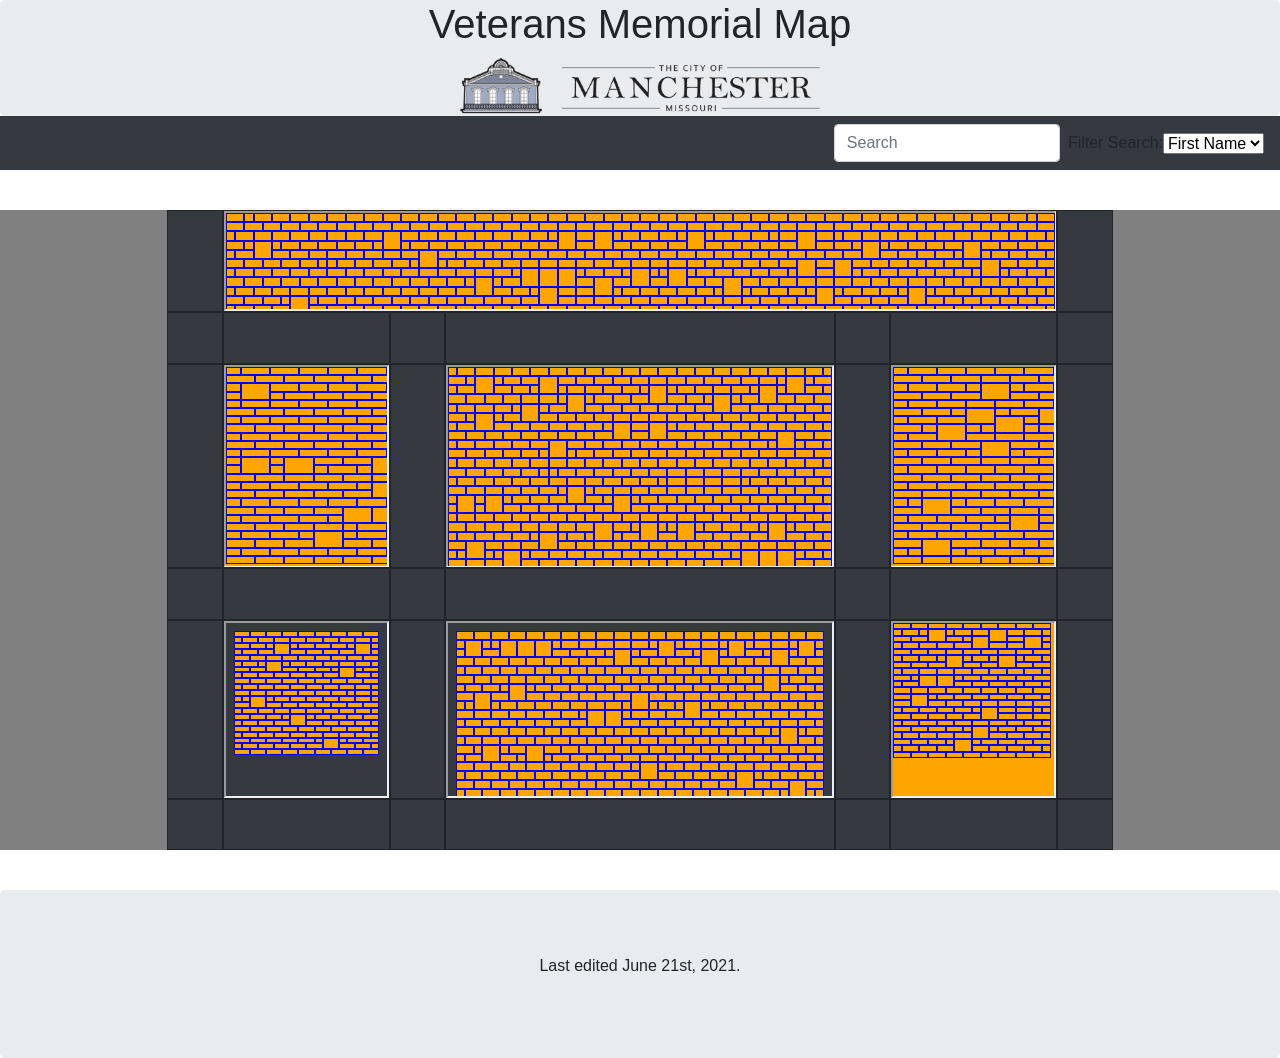
==== commit af7f62b1: "Made g work well" ====
--- a/index.html
+++ b/index.html
@@ -72,77 +72,74 @@
     <div class="wrapper">
       <div class="bodyFrame">
         <!-- Rest of Columns -->
-
-        <div class=" cont flex-grow-1 ">
-          <div class=" mainCol bg-dark">
-
-
-            <!-- Row 1 -->
-            <div class="brickStyle brickR1C1"></div>
-            <div class="brickStyle brickR1C2">
-              <iframe src="brickgroupg.html" id="bg">
-              </iframe>
-            </div>
-            <div class="brickStyle brickR1C7"></div>
-            <!-- Row 2 -->
-            <div class="brickStyle brickR2C1"></div>
-            <div class="brickStyle brickR2C2"></div>
-            <div class="brickStyle brickR2C3"></div>
-            <div class="brickStyle brickR2C4"></div>
-            <div class="brickStyle brickR2C5"></div>
-            <div class="brickStyle brickR2C6"></div>
-            <div class="brickStyle brickR2C7"></div>
-            <!-- Row 3 -->
-            <div class="brickStyle brickR3C1"></div>
-            <div class="brickStyle brickR3C2">
-              <iframe src="brickgroupd.html" id="bd">
-              </iframe>
-            </div>
-            <div class="brickStyle brickR3C3"></div>
-            <div class="brickStyle brickR3C4">
-              <iframe src="brickgroupe.html" id="be">
-              </iframe>
-            </div>
-            <div class="brickStyle brickR3C5"></div>
-            <div class="brickStyle brickR3C6">
-              <iframe src="brickgroupf.html" id="bf">
-              </iframe>
-            </div>
-            <div class="brickStyle brickR3C7"></div>
-            <!-- Row 4 -->
-            <div class="brickStyle brickR4C1"></div>
-            <div class="brickStyle brickR4C2"></div>
-            <div class="brickStyle brickR4C3"></div>
-            <div class="brickStyle brickR4C4"></div>
-            <div class="brickStyle brickR4C5"></div>
-            <div class="brickStyle brickR4C6"></div>
-            <div class="brickStyle brickR4C7"></div>
-            <!-- Row 5 -->
-            <div class="brickStyle brickR5C1"></div>
-            <div class="brickStyle brickR5C2">
-              <iframe src="brickgroupa.html" id="ba" onclick="resize_model()">
-              </iframe>
-            </div>
-            <div class="brickStyle brickR5C3"></div>
-            <div class="brickStyle brickR5C4">
-              <iframe src="brickgroupb.html" id="bb">
-              </iframe>
-            </div>
-            <div class="brickStyle brickR5C5"></div>
-            <div class="brickStyle brickR5C6">
-              <iframe src="brickgroupc.html" id="bc">
-              </iframe>
-            </div>
-            <div class="brickStyle brickR5C7"></div>
-            <!-- Row 6 -->
-            <div class="brickStyle brickR6C1"></div>
-            <div class="brickStyle brickR6C2"></div>
-            <div class="brickStyle brickR6C3"></div>
-            <div class="brickStyle brickR6C4"></div>
-            <div class="brickStyle brickR6C5"></div>
-            <div class="brickStyle brickR6C6"></div>
-            <div class="brickStyle brickR6C7"></div>
-          </div>
+        <div class=" mainCol bg-dark">
+
+
+          <!-- Row 1 -->
+          <div class="brickStyle brickR1C1"></div>
+          <div class="brickStyle brickR1C2">
+            <iframe src="brickgroupg.html" id="bg">
+            </iframe>
+          </div>
+          <div class="brickStyle brickR1C7"></div>
+          <!-- Row 2 -->
+          <div class="brickStyle brickR2C1"></div>
+          <div class="brickStyle brickR2C2"></div>
+          <div class="brickStyle brickR2C3"></div>
+          <div class="brickStyle brickR2C4"></div>
+          <div class="brickStyle brickR2C5"></div>
+          <div class="brickStyle brickR2C6"></div>
+          <div class="brickStyle brickR2C7"></div>
+          <!-- Row 3 -->
+          <div class="brickStyle brickR3C1"></div>
+          <div class="brickStyle brickR3C2">
+            <iframe src="brickgroupd.html" id="bd">
+            </iframe>
+          </div>
+          <div class="brickStyle brickR3C3"></div>
+          <div class="brickStyle brickR3C4">
+            <iframe src="brickgroupe.html" id="be">
+            </iframe>
+          </div>
+          <div class="brickStyle brickR3C5"></div>
+          <div class="brickStyle brickR3C6">
+            <iframe src="brickgroupf.html" id="bf">
+            </iframe>
+          </div>
+          <div class="brickStyle brickR3C7"></div>
+          <!-- Row 4 -->
+          <div class="brickStyle brickR4C1"></div>
+          <div class="brickStyle brickR4C2"></div>
+          <div class="brickStyle brickR4C3"></div>
+          <div class="brickStyle brickR4C4"></div>
+          <div class="brickStyle brickR4C5"></div>
+          <div class="brickStyle brickR4C6"></div>
+          <div class="brickStyle brickR4C7"></div>
+          <!-- Row 5 -->
+          <div class="brickStyle brickR5C1"></div>
+          <div class="brickStyle brickR5C2">
+            <iframe src="brickgroupa.html" id="ba" onclick="resize_model()">
+            </iframe>
+          </div>
+          <div class="brickStyle brickR5C3"></div>
+          <div class="brickStyle brickR5C4">
+            <iframe src="brickgroupb.html" id="bb">
+            </iframe>
+          </div>
+          <div class="brickStyle brickR5C5"></div>
+          <div class="brickStyle brickR5C6">
+            <iframe src="brickgroupc.html" id="bc">
+            </iframe>
+          </div>
+          <div class="brickStyle brickR5C7"></div>
+          <!-- Row 6 -->
+          <div class="brickStyle brickR6C1"></div>
+          <div class="brickStyle brickR6C2"></div>
+          <div class="brickStyle brickR6C3"></div>
+          <div class="brickStyle brickR6C4"></div>
+          <div class="brickStyle brickR6C5"></div>
+          <div class="brickStyle brickR6C6"></div>
+          <div class="brickStyle brickR6C7"></div>
         </div>
       </div>
     </div>
--- a/css/style.css
+++ b/css/style.css
@@ -133,6 +133,8 @@
 .brickR6C2 { grid-area: 43/5/52/65; }
 .brickR6C7 { grid-area: 43/65/52/69; }*/
 
+
+
 .mainBody{
   margin: 0;
   padding: 0;
@@ -149,7 +151,7 @@
   background-color: grey;
   width: 100%;
   height: 100%;
-  max-width: 90em;
+  max-width: 100%;
   max-height: var(--frame-max-height);
   margin: 0 auto;
 }
@@ -206,8 +208,8 @@
   padding-top: 3%; /* Location of the box */
   left: 0;
   top: 0;
-  width: 60%; /* Full width */
-  height: 100%; /* Full height */
+  width: 100vw; /* Full width */
+  height: 100vh; /* Full height */
   overflow: auto; /* Enable scroll if needed */
   background-color: rgb(0,0,0); /* Fallback color */
   background-color: rgba(0,0,0,0.4); /* Black w/ opacity */
@@ -220,12 +222,7 @@
   padding: 20px;
   border: 1px solid #888;
   width: 90%;
-  height: 600px;
-}
-
-#bcmodal{
-  width:240px;
-  height:120px;
+  height: 92vh;
 }
 
 /* The Close Button */
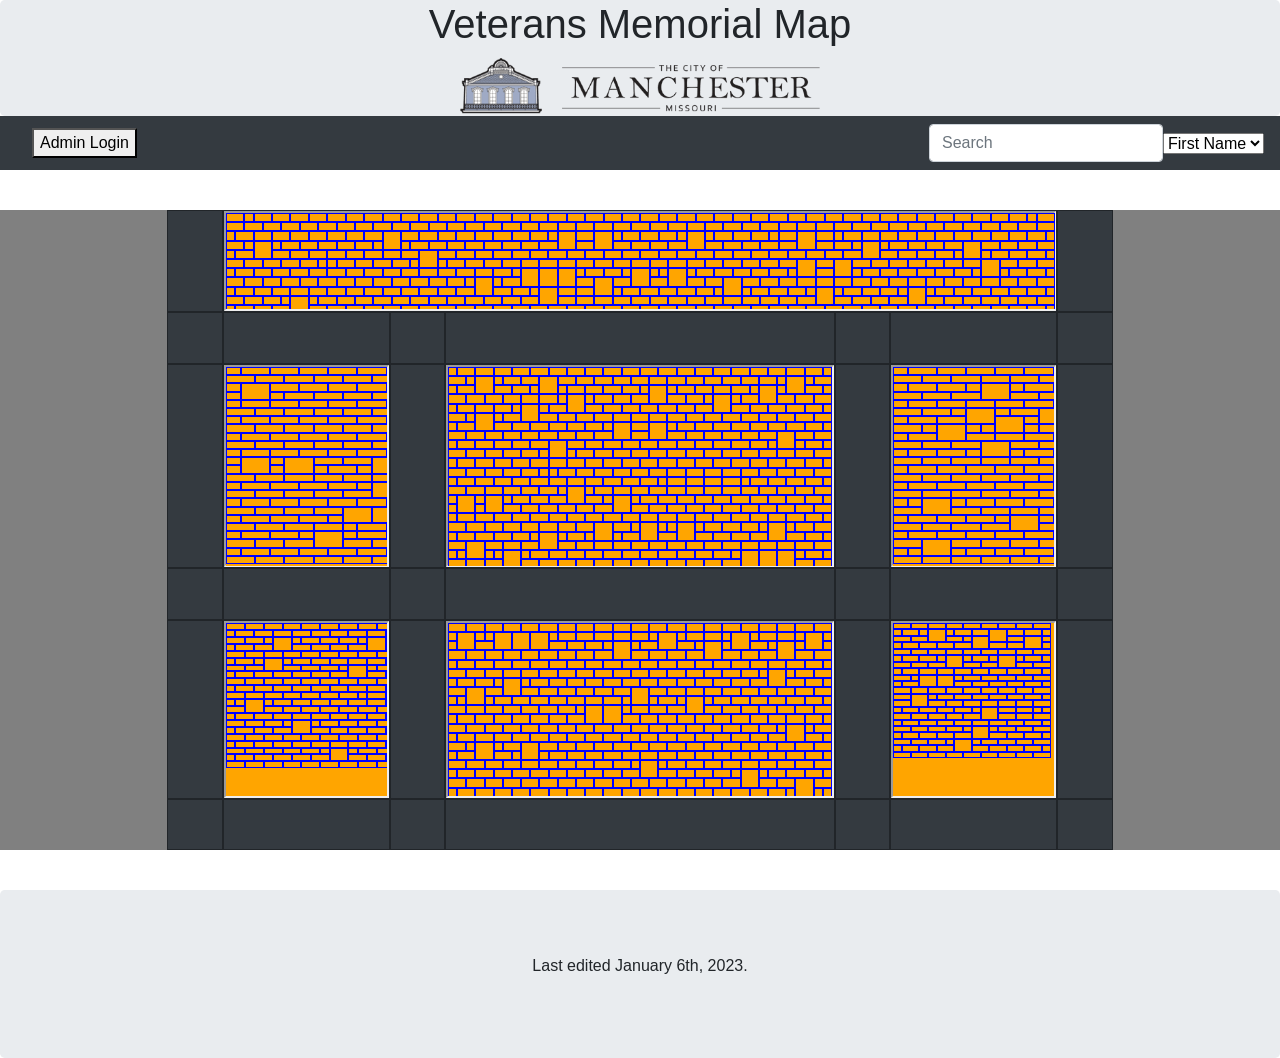
==== commit 28e9b381: "stuff prior to ouath" ====
--- a/index.html
+++ b/index.html
@@ -1,229 +1,235 @@
-<!DOCTYPE html>
-<html lang="en">
-
-<head>
-  <title>Veterans Memorial</title>
-  <meta charset="utf-8">
-  <meta name="viewport" content="width=device-width, initial-scale=1">
-  <link rel="stylesheet" href="https://maxcdn.bootstrapcdn.com/bootstrap/4.4.1/css/bootstrap.min.css">
-  <link href="css/style.css" rel="stylesheet" type="text/css" />
-  <script src="https://ajax.googleapis.com/ajax/libs/jquery/3.4.1/jquery.min.js"></script>
-  <script src="https://cdnjs.cloudflare.com/ajax/libs/popper.js/1.16.0/umd/popper.min.js"></script>
-  <script src="https://maxcdn.bootstrapcdn.com/bootstrap/4.4.1/js/bootstrap.min.js"></script>
-  <script src="js/script.js"></script>
-  <script src="js/searchbar.js"></script>
-  <script src="js/brickclicked.js"></script>
-  <script src="js/brickGroupPopulator.js"></script>
-
-
-
-  <style>
-    .fakeimg {
-      height: 200px;
-      background: #aaa;
-    }
-  </style>
-</head>
-
-<body onload="main()">
-  <!-- Title Box -->
-  <div class="jumbotron cool text-center" id="topthingy" style="margin:0">
-    <h1>Veterans Memorial Map</h1>
-    <!-- <p style="margin:0">The City of Manchester, Missouri</p> -->
-
-    <img alt="Click to Home" class="bannerObject" src="images/CityofManchesterLogo.png">
-
-  </div>
-
-  <!-- Nav Bar -->
-  <nav class="navbar navbar-expand-sm bg-dark navbar-dark">
-    <a class="navbar-brand" href="#"></a>
-    <button class="navbar-toggler" type="button" data-toggle="collapse" data-target="#collapsibleNavbar">
-      <span class="navbar-toggler-icon"></span>
-    </button>
-    <div class="collapse navbar-collapse" id="collapsibleNavbar">
-      <ul class="navbar-nav">
-        <li class="nav-item">
-          <a class="nav-link" href="#"></a>
-        </li>
-        <li class="nav-item">
-          <a class="nav-link" href="#"></a>
-        </li>
-        <li class="nav-item">
-          <a class="nav-link" href="#"></a>
-        </li>
-      </ul>
-    </div>
-    <form class="form-inline" action="/action_page.php">
-      <span id="tem1"></span>
-      <input class="form-control mr-sm-2" id="searchbar" type="text" placeholder="Search"
-        onkeyup="searchBar(this.value)">
-      <label for="searchFilter" class="font">Filter Search:</label>
-      <br />
-      <select name="searchFilter" id="searchFilter">
-        <option value="firstname">First Name</option>
-        <option value="lastname">Last Name</option>
-      </select>
-    </form>
-  </nav>
-
-  <!-- Main Body -->
-  <div class="mainBody">
-    <div class="wrapper">
-      <div class="bodyFrame">
-        <!-- Rest of Columns -->
-        <div class=" mainCol bg-dark">
-
-
-          <!-- Row 1 -->
-          <div class="brickStyle brickR1C1"></div>
-          <div class="brickStyle brickR1C2">
-            <iframe src="brickgroupg.html" id="bg">
-            </iframe>
-          </div>
-          <div class="brickStyle brickR1C7"></div>
-          <!-- Row 2 -->
-          <div class="brickStyle brickR2C1"></div>
-          <div class="brickStyle brickR2C2"></div>
-          <div class="brickStyle brickR2C3"></div>
-          <div class="brickStyle brickR2C4"></div>
-          <div class="brickStyle brickR2C5"></div>
-          <div class="brickStyle brickR2C6"></div>
-          <div class="brickStyle brickR2C7"></div>
-          <!-- Row 3 -->
-          <div class="brickStyle brickR3C1"></div>
-          <div class="brickStyle brickR3C2">
-            <iframe src="brickgroupd.html" id="bd">
-            </iframe>
-          </div>
-          <div class="brickStyle brickR3C3"></div>
-          <div class="brickStyle brickR3C4">
-            <iframe src="brickgroupe.html" id="be">
-            </iframe>
-          </div>
-          <div class="brickStyle brickR3C5"></div>
-          <div class="brickStyle brickR3C6">
-            <iframe src="brickgroupf.html" id="bf">
-            </iframe>
-          </div>
-          <div class="brickStyle brickR3C7"></div>
-          <!-- Row 4 -->
-          <div class="brickStyle brickR4C1"></div>
-          <div class="brickStyle brickR4C2"></div>
-          <div class="brickStyle brickR4C3"></div>
-          <div class="brickStyle brickR4C4"></div>
-          <div class="brickStyle brickR4C5"></div>
-          <div class="brickStyle brickR4C6"></div>
-          <div class="brickStyle brickR4C7"></div>
-          <!-- Row 5 -->
-          <div class="brickStyle brickR5C1"></div>
-          <div class="brickStyle brickR5C2">
-            <iframe src="brickgroupa.html" id="ba" onclick="resize_model()">
-            </iframe>
-          </div>
-          <div class="brickStyle brickR5C3"></div>
-          <div class="brickStyle brickR5C4">
-            <iframe src="brickgroupb.html" id="bb">
-            </iframe>
-          </div>
-          <div class="brickStyle brickR5C5"></div>
-          <div class="brickStyle brickR5C6">
-            <iframe src="brickgroupc.html" id="bc">
-            </iframe>
-          </div>
-          <div class="brickStyle brickR5C7"></div>
-          <!-- Row 6 -->
-          <div class="brickStyle brickR6C1"></div>
-          <div class="brickStyle brickR6C2"></div>
-          <div class="brickStyle brickR6C3"></div>
-          <div class="brickStyle brickR6C4"></div>
-          <div class="brickStyle brickR6C5"></div>
-          <div class="brickStyle brickR6C6"></div>
-          <div class="brickStyle brickR6C7"></div>
-        </div>
-      </div>
-    </div>
-  </div>
-  <div class="jumbotron text-center" style="margin-bottom:0">
-    <p>Last edited June 21st, 2021.</p>
-  </div>
-</body>
-
-</html>
-<html>
-
-<body>
-  <!-- The Box1Col2 Modal -->
-  <div id="bamodal" class="modal" onclick="closeModalWindow(event)">
-
-    <!-- Modal content -->
-    <div class="modal-content">
-      <span class="close" onclick="closeModalSpan()">&times;</span>
-      <iframe src="brickgroupa.html" id="ma">
-      </iframe>
-    </div>
-  </div>
-  <!-- The Box2Col2 Modal -->
-  <div id="bbmodal" class="modal" onclick="closeModalWindow(event)">
-
-    <!-- Modal content -->
-    <div class="modal-content">
-      <span class="close" onclick="closeModalSpan()">&times;</span>
-      <iframe src="brickgroupb.html" id="mb">
-      </iframe>
-    </div>
-  </div>
-
-  <!-- The Box3Col2 Modal -->
-  <div id="bcmodal" class="modal" onclick="closeModalWindow(event)">
-
-    <!-- Modal content -->
-    <div class="modal-content">
-      <span class="close" onclick="closeModalSpan()">&times;</span>
-      <iframe src="brickgroupc.html" id="mc">
-      </iframe>
-    </div>
-  </div>
-  <!-- The Box1Col3 Modal -->
-  <div id="bdmodal" class="modal" onclick="closeModalWindow(event)">
-
-    <!-- Modal content -->
-    <div class="modal-content">
-      <span class="close" onclick="closeModalSpan()">&times;</span>
-      <iframe src="brickgroupd.html" id="md">
-      </iframe>
-    </div>
-  </div>
-  <!-- The Box2Col3 Modal -->
-  <div id="bemodal" class="modal" onclick="closeModalWindow(event)">
-
-    <!-- Modal content -->
-    <div class="modal-content">
-      <span class="close" onclick="closeModalSpan()">&times;</span>
-      <iframe src="brickgroupe.html" id="me">
-      </iframe>
-    </div>
-  </div>
-  <!-- The Box3Col3 Modal -->
-  <div id="bfmodal" class="modal" onclick="closeModalWindow(event)">
-
-    <!-- Modal content -->
-    <div class="modal-content">
-      <span class="close" onclick="closeModalSpan()">&times;</span>
-      <iframe src="brickgroupf.html" id="mf">
-      </iframe>
-    </div>
-  </div>
-  <!-- The Box1Col4 Modal -->
-  <div id="bgmodal" class="modal" onclick="closeModalWindow(event)">
-
-    <!-- Modal content -->
-    <div class="modal-content">
-      <span class="close" onclick="closeModalSpan()">&times;</span>
-      <iframe src="brickgroupg.html" id="mg">
-      </iframe>
-    </div>
-  </div>
-</body>
-
+<!DOCTYPE html>
+<html lang="en">
+
+<head>
+  <title>Veterans Memorial</title>
+  <meta charset="utf-8">
+  <meta name="viewport" content="width=device-width, initial-scale=1">
+  <link rel="stylesheet" href="https://maxcdn.bootstrapcdn.com/bootstrap/4.4.1/css/bootstrap.min.css">
+  <link href="css/style.css" rel="stylesheet" type="text/css" />
+  <script src="https://ajax.googleapis.com/ajax/libs/jquery/3.4.1/jquery.min.js"></script>
+  <script src="https://cdnjs.cloudflare.com/ajax/libs/popper.js/1.16.0/umd/popper.min.js"></script>
+  <script src="https://maxcdn.bootstrapcdn.com/bootstrap/4.4.1/js/bootstrap.min.js"></script>
+  <script src="js/script.js"></script>
+  <script src="js/searchbar.js"></script>
+  <script src="js/brickclicked.js"></script>
+  <script src="js/brickGroupPopulator.js"></script>
+
+
+
+  <style>
+    .fakeimg {
+      height: 200px;
+      background: #aaa;
+    }
+  </style>
+</head>
+
+<body onload="main()">
+  <!-- Title Box -->
+  <div class="jumbotron cool text-center" id="topthingy" style="margin:0">
+    <h1>Veterans Memorial Map</h1>
+    <!-- <p style="margin:0">The City of Manchester, Missouri</p> -->
+
+    <img alt="Click to Home" class="bannerObject" src="images/CityofManchesterLogo.png">
+
+  </div>
+
+  <!-- Nav Bar -->
+  <nav class="navbar navbar-expand-sm bg-dark navbar-dark">
+    <a class="navbar-brand" href="#"></a>
+    <button class="navbar-toggler" type="button" data-toggle="collapse" data-target="#collapsibleNavbar">
+      <span class="navbar-toggler-icon"></span>
+    </button>
+    <div class="collapse navbar-collapse" id="collapsibleNavbar">
+      <button type="button" onclick="window.location.href='signin.html'">
+        Admin Login
+      </button>
+      <ul class="navbar-nav">
+        <li class="nav-item">
+          <a class="nav-link" href="#"></a>
+        </li>
+        <li class="nav-item">
+          <a class="nav-link" href="#"></a>
+        </li>
+        <li class="nav-item">
+          <a class="nav-link" href="#"></a>
+        </li>
+      </ul>
+    </div>
+      <div class="search-bar-drop-down"> 
+        <input class="form-control mr-sm-2" id="searchbar" type="search" placeholder="Search"
+        onkeyup="searchBar(this.value)">
+        <div class="dropDownMenuItem mr-sm-2">
+        <span id="tem1"></span> 
+        </div>
+      </div>
+      <!--<button onclick="eraseSearchBar()" class="clear">X</button>-->
+      <label for="searchFilter" class="font"></label>
+      <br />
+      <select name="searchFilter" id="searchFilter">
+        <option value="firstname">First Name</option>
+        <option value="lastname">Last Name</option>
+      </select>
+  </nav>
+
+  <!-- Main Body -->
+  <div class="mainBody">
+    <div class="wrapper">
+      <div class="bodyFrame">
+        <!-- Rest of Columns -->
+        <div class=" mainCol bg-dark">
+
+
+          <!-- Row 1 -->
+          <div class="brickStyle brickR1C1"></div>
+          <div class="brickStyle brickR1C2">
+            <iframe src="brickgroupg.html" id="bg">
+            </iframe>
+          </div>
+          <div class="brickStyle brickR1C7"></div>
+          <!-- Row 2 -->
+          <div class="brickStyle brickR2C1"></div>
+          <div class="brickStyle brickR2C2"></div>
+          <div class="brickStyle brickR2C3"></div>
+          <div class="brickStyle brickR2C4"></div>
+          <div class="brickStyle brickR2C5"></div>
+          <div class="brickStyle brickR2C6"></div>
+          <div class="brickStyle brickR2C7"></div>
+          <!-- Row 3 -->
+          <div class="brickStyle brickR3C1"></div>
+          <div class="brickStyle brickR3C2">
+            <iframe src="brickgroupd.html" id="bd">
+            </iframe>
+          </div>
+          <div class="brickStyle brickR3C3"></div>
+          <div class="brickStyle brickR3C4">
+            <iframe src="brickgroupe.html" id="be">
+            </iframe>
+          </div>
+          <div class="brickStyle brickR3C5"></div>
+          <div class="brickStyle brickR3C6">
+            <iframe src="brickgroupf.html" id="bf">
+            </iframe>
+          </div>
+          <div class="brickStyle brickR3C7"></div>
+          <!-- Row 4 -->
+          <div class="brickStyle brickR4C1"></div>
+          <div class="brickStyle brickR4C2"></div>
+          <div class="brickStyle brickR4C3"></div>
+          <div class="brickStyle brickR4C4"></div>
+          <div class="brickStyle brickR4C5"></div>
+          <div class="brickStyle brickR4C6"></div>
+          <div class="brickStyle brickR4C7"></div>
+          <!-- Row 5 -->
+          <div class="brickStyle brickR5C1"></div>
+          <div class="brickStyle brickR5C2">
+            <iframe src="brickgroupa.html" id="ba" onclick="resize_model()">
+            </iframe>
+          </div>
+          <div class="brickStyle brickR5C3"></div>
+          <div class="brickStyle brickR5C4">
+            <iframe src="brickgroupb.html" id="bb">
+            </iframe>
+          </div>
+          <div class="brickStyle brickR5C5"></div>
+          <div class="brickStyle brickR5C6">
+            <iframe src="brickgroupc.html" id="bc">
+            </iframe>
+          </div>
+          <div class="brickStyle brickR5C7"></div>
+          <!-- Row 6 -->
+          <div class="brickStyle brickR6C1"></div>
+          <div class="brickStyle brickR6C2"></div>
+          <div class="brickStyle brickR6C3"></div>
+          <div class="brickStyle brickR6C4"></div>
+          <div class="brickStyle brickR6C5"></div>
+          <div class="brickStyle brickR6C6"></div>
+          <div class="brickStyle brickR6C7"></div>
+        </div>
+      </div>
+    </div>
+  </div>
+  <div class="jumbotron text-center" style="margin-bottom:0">
+    <p>Last edited January 6th, 2023.</p>
+  </div>
+</body>
+
+</html>
+<html>
+
+<body>
+  <!-- The Box1Col2 Modal -->
+  <div id="bamodal" class="modal" onclick="closeModalWindow(event)">
+
+    <!-- Modal content -->
+    <div class="modal-content">
+      <span class="close" onclick="closeModalSpan()">&times;</span>
+      <iframe src="brickgroupa.html" id="ma">
+      </iframe>
+    </div>
+  </div>
+  <!-- The Box2Col2 Modal -->
+  <div id="bbmodal" class="modal" onclick="closeModalWindow(event)">
+
+    <!-- Modal content -->
+    <div class="modal-content">
+      <span class="close" onclick="closeModalSpan()">&times;</span>
+      <iframe src="brickgroupb.html" id="mb">
+      </iframe>
+    </div>
+  </div>
+
+  <!-- The Box3Col2 Modal -->
+  <div id="bcmodal" class="modal" onclick="closeModalWindow(event)">
+
+    <!-- Modal content -->
+    <div class="modal-content">
+      <span class="close" onclick="closeModalSpan()">&times;</span>
+      <iframe src="brickgroupc.html" id="mc">
+      </iframe>
+    </div>
+  </div>
+  <!-- The Box1Col3 Modal -->
+  <div id="bdmodal" class="modal" onclick="closeModalWindow(event)">
+
+    <!-- Modal content -->
+    <div class="modal-content">
+      <span class="close" onclick="closeModalSpan()">&times;</span>
+      <iframe src="brickgroupd.html" id="md">
+      </iframe>
+    </div>
+  </div>
+  <!-- The Box2Col3 Modal -->
+  <div id="bemodal" class="modal" onclick="closeModalWindow(event)">
+
+    <!-- Modal content -->
+    <div class="modal-content">
+      <span class="close" onclick="closeModalSpan()">&times;</span>
+      <iframe src="brickgroupe.html" id="me">
+      </iframe>
+    </div>
+  </div>
+  <!-- The Box3Col3 Modal -->
+  <div id="bfmodal" class="modal" onclick="closeModalWindow(event)">
+
+    <!-- Modal content -->
+    <div class="modal-content">
+      <span class="close" onclick="closeModalSpan()">&times;</span>
+      <iframe src="brickgroupf.html" id="mf">
+      </iframe>
+    </div>
+  </div>
+  <!-- The Box1Col4 Modal -->
+  <div id="bgmodal" class="modal" onclick="closeModalWindow(event)">
+
+    <!-- Modal content -->
+    <div class="modal-content">
+      <span class="close" onclick="closeModalSpan()">&times;</span>
+      <iframe src="brickgroupg.html" id="mg">
+      </iframe>
+    </div>
+  </div>
+</body>
+
 </html>
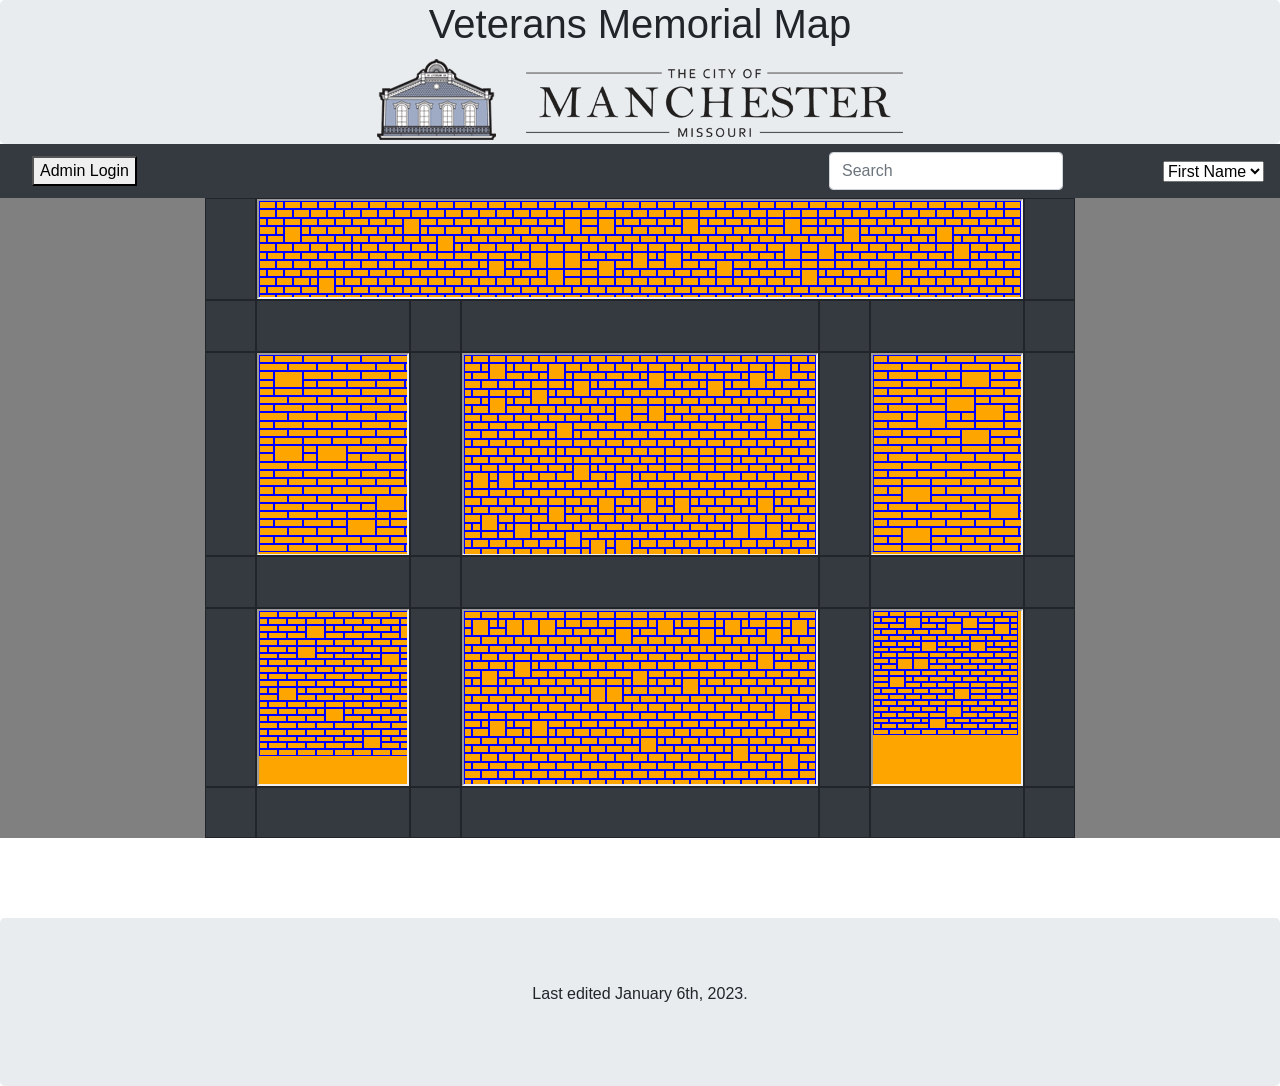
==== commit 80a91816: "Most up-to-date version of the project" ====
--- a/index.html
+++ b/index.html
@@ -42,7 +42,7 @@
       <span class="navbar-toggler-icon"></span>
     </button>
     <div class="collapse navbar-collapse" id="collapsibleNavbar">
-      <button type="button" onclick="window.location.href='signin.html'">
+      <button type="button" onclick="window.location.href='/veterans-website-project/adminLogin.html'">
         Admin Login
       </button>
       <ul class="navbar-nav">
--- a/css/style.css
+++ b/css/style.css
@@ -1,292 +1,274 @@
-/*fix weird issue with 5*/
-
-
-
-img {
-  height: 88px;
-}
-
-.cool{
-  padding:0px;
-}
-
-.brickStyle {
-  border-width: 1px;
-  border-style: solid;
-  /* border-color: green; */
-  
-}
-
-/* 
-  brickgroupA: 18x21 rows: 12 Columns: 14
-  brickgroupB: 42x21 rows: 28 col: 14
-  brickgroupc: 18x21 same as a
-  brickgroupd&f: 24x18 rows 12 col: 16
-  brickgroupe: 42x24 rows 28 col: 16
-  brickgroupg: 90x12 measured from the base not accounting for taper
-  seperating: col 4 rows 4
-  col4: 8 col wide
-
-*/
-
-/* Row for formrly col 4  8 high*/
-.brickR1C1 { grid-area: 1/1/9/5; }
-.brickR1C2 { grid-area: 1/5/9/65; }
-.brickR1C7 { grid-area: 1/65/9/69; }
-
-/* skinny Row  4 high*/
-.brickR2C1 { grid-area: 9/1/13/5; }
-.brickR2C2 { grid-area: 9/5/13/17; }
-.brickR2C3 { grid-area: 9/17/13/21; }
-.brickR2C4 { grid-area: 9/21/13/49; }
-.brickR2C5 { grid-area: 9/49/13/53; }
-.brickR2C6 { grid-area: 9/53/13/65; }
-.brickR2C7 { grid-area: 9/65/13/69; }
-
-/* Row with boxes D, E, F 16 high*/
-.brickR3C1 { grid-area: 13/1/29/5; }
-.brickR3C2 { grid-area: 13/5/29/17; }
-.brickR3C3 { grid-area: 13/17/29/21; }
-.brickR3C4 { grid-area: 13/21/29/49; }
-.brickR3C5 { grid-area: 13/49/29/53; }
-.brickR3C6 { grid-area: 13/53/29/65; }
-.brickR3C7 { grid-area: 13/65/29/69; }
-
-
-/* skinny Row 4 high */
-.brickR4C1 { grid-area: 29/1/33/5; }
-.brickR4C2 { grid-area: 29/5/33/17; }
-.brickR4C3 { grid-area: 29/17/33/21; }
-.brickR4C4 { grid-area: 29/21/33/49; }
-.brickR4C5 { grid-area: 29/49/33/53; }
-.brickR4C6 { grid-area: 29/53/33/65; }
-.brickR4C7 { grid-area: 29/65/33/69; }
-
-/* Row with boxes A, B, C 14 high*/
-.brickR5C1 { grid-area: 33/1/47/5; }
-.brickR5C2 { grid-area: 33/5/47/17; }
-.brickR5C3 { grid-area: 33/17/47/21; }
-.brickR5C4 { grid-area: 33/21/47/49; }
-.brickR5C5 { grid-area: 33/49/47/53; }
-.brickR5C6 { grid-area: 33/53/47/65; }
-.brickR5C7 { grid-area: 33/65/47/69; }
-
-
-/* Bottom skinny Row 4 high */
-.brickR6C1 { grid-area: 47/1/51/5; }
-.brickR6C2 { grid-area: 47/5/51/17; }
-.brickR6C3 { grid-area: 47/17/51/21; }
-.brickR6C4 { grid-area: 47/21/51/49; }
-.brickR6C5 { grid-area: 47/49/51/53; }
-.brickR6C6 { grid-area: 47/53/51/65; }
-.brickR6C7 { grid-area: 47/65/51/69; }
-
-/* Top skinny Row */
-/* 
-.brickR1C1 { grid-area: 1/1/5/5; }
-.brickR1C2 { grid-area: 1/5/5/17; }
-.brickR1C3 { grid-area: 1/17/5/21; }
-.brickR1C4 { grid-area: 1/21/5/49; }
-.brickR1C5 { grid-area: 1/49/5/53; }
-.brickR1C6 { grid-area: 1/53/5/65; }
-.brickR1C7 { grid-area: 1/65/5/69; }*/
-
-/* Row with boxes A, B, C*/
-/*
-.brickR2C1 { grid-area: 5/1/19/5; }
-.brickR2C2 { grid-area: 5/5/19/17; }
-.brickR2C3 { grid-area: 5/17/19/21; }
-.brickR2C4 { grid-area: 5/21/19/49; }
-.brickR2C5 { grid-area: 5/49/19/53; }
-.brickR2C6 { grid-area: 5/53/19/65; }
-.brickR2C7 { grid-area: 5/65/19/69; }*/
-
-/* skinny Row *//*
-.brickR3C1 { grid-area: 19/1/23/5; }
-.brickR3C2 { grid-area: 19/5/23/17; }
-.brickR3C3 { grid-area: 19/17/23/21; }
-.brickR3C4 { grid-area: 19/21/23/49; }
-.brickR3C5 { grid-area: 19/49/23/53; }
-.brickR3C6 { grid-area: 19/53/23/65; }
-.brickR3C7 { grid-area: 19/65/23/69; }*/
-
-/* Row with boxes D, E, F*//*
-.brickR4C1 { grid-area: 23/1/39/5; }
-.brickR4C2 { grid-area: 23/5/39/17; }
-.brickR4C3 { grid-area: 23/17/39/21; }
-.brickR4C4 { grid-area: 23/21/39/49; }
-.brickR4C5 { grid-area: 23/49/39/53; }
-.brickR4C6 { grid-area: 23/53/39/65; }
-.brickR4C7 { grid-area: 23/65/39/69; }*/
-
-/* skinny Row *//*
-.brickR5C1 { grid-area: 39/1/43/5; }
-.brickR5C2 { grid-area: 39/5/43/17; }
-.brickR5C3 { grid-area: 39/17/43/21; }
-.brickR5C4 { grid-area: 39/21/43/49; }
-.brickR5C5 { grid-area: 39/49/43/53; }
-.brickR5C6 { grid-area: 39/53/43/65; }
-.brickR5C7 { grid-area: 39/65/43/69; }*/
-
-/* Row for formrly col 4 *//*
-.brickR6C1 { grid-area: 43/1/52/5; }
-.brickR6C2 { grid-area: 43/5/52/65; }
-.brickR6C7 { grid-area: 43/65/52/69; }*/
-
-
-
-.mainBody{
-  margin: 0;
-  padding: 0;
-  display: flex;
-  flex-direction: column;
-  justify-content: space-around;
-  min-height: 80vh;
-}
-
-.wrapper {
-  --frame-max-height: 40rem;
-  --frame-ratio-w: 34;
-  --frame-ratio-h: 23;
-  background-color: grey;
-  width: 100%;
-  height: 100%;
-  max-width: 100%;
-  max-height: var(--frame-max-height);
-  margin: 0 auto;
-}
-
-.bodyFrame {
-    /* Padding is width/height, since % padding is based off the element's width */
-    --ratio: calc(var(--frame-ratio-h, 1) / var(--frame-ratio-w, 1) * 100%);
-    /**
-     * The height of the frame is either the calculated padding value, or a maximum
-     * passed in (using --frame-max-height). This effectively clamps the height.
-     */
-    --frame-height: min(var(--ratio), var(--frame-max-height));
-    position: relative;
-    padding-bottom: var(--frame-height);
-    /** 
-     * The width should be 100% where possible, but should maintain aspect ratio
-     * first and foremost. In order to do so we can take the calculated height
-     * and reverse engineer the width.
-     */
-    width: min(calc(var(--frame-height, 0) * (var(--frame-ratio-w) / var(--frame-ratio-h))), 100%);
-    height: 0;
-    
-    /**
-     * Irrelevant
-     */
-    background-color: blue;
-    margin: 0 auto;
-}
-
-
-.mainCol {
-  /*padding-left:25%;
-  padding-right:25%;*/
-  height: 100%;
-  width: 100%;
-  display: grid;
-  grid-template-columns: repeat(68, 1fr);
-  grid-template-rows: repeat(50, 1fr);
-  grid-column-gap: 0px;
-  grid-row-gap: 0px;
-  position: absolute;
-}
-
-iframe {
-  width: 100%;
-  height: 100%;
-}
-
-/* The Modal (background) */
-.modal {
-  display: none; /* Hidden by default */
-  position: fixed; /* Stay in place */
-  z-index: 1; /* Sit on top */
-  padding-top: 3%; /* Location of the box */
-  left: 0;
-  top: 0;
-  width: 100vw; /* Full width */
-  height: 100vh; /* Full height */
-  overflow: auto; /* Enable scroll if needed */
-  background-color: rgb(0,0,0); /* Fallback color */
-  background-color: rgba(0,0,0,0.4); /* Black w/ opacity */
-}
-
-/* Modal Content */
-.modal-content {
-  background-color: #fefefe;
-  margin: auto;
-  padding: 20px;
-  border: 1px solid #888;
-  width: 90%;
-  height: 92vh;
-}
-
-/* The Close Button */
-.close {
-  color: #aaaaaa;
-  float: right;
-  font-size: 28px;
-  font-weight: bold;
-}
-
-.close:hover,
-.close:focus {
-  color: #000;
-  text-decoration: none;
-  cursor: pointer;
-}
-
-/* Extra small devices (phones, 600px and down) */
-@media only screen and (max-width: 600px) {
-  #searchBar {
-    width: 75%;
-    margin-right: 5px;
-  }
-
-  img {
-    height: 58px;
-  }
-
-}
-
-/* Small devices (portrait tablets and large phones, 600px and up) */
-@media only screen and (max-width: 600px) {
-  img {
-    height: 58px;
-  }
-  /* Modal Content */
-  .modal-content {
-    background-color: #fefefe(0 100% 0%);
-    margin: auto;
-    padding: 20px;
-    border: 1px solid #888;
-    width: 100%;
-    height: 700px;
-  }
-}
-
-/* Medium devices (landscape tablets, 768px and up) */
-@media only screen and (max-width: 768px) {
-
-  img {
-    height:60px;
-  }
-}
-
-/* Large devices (laptops/desktops, 992px and up) */
-@media only screen and (max-width: 992px) {
-  img {
-    height: 60px;
-  }
-}
-
-/* Extra large devices (large laptops and desktops, 1200px and up) */
-@media only screen and (min-width: 1200px) {
-  img {
-    height: 60px;
-  }
-}
+/*fix weird issue with 5*/
+
+.clear {
+  background-color: #4CAF50;
+  border: none;
+  color: white;
+  padding: 15px 32px;
+  text-align: center;
+  text-decoration: none;
+  display: inline-block;
+  font-size: 16px;
+  margin: 4px 2px;
+  cursor: pointer;
+}
+
+img {
+  height: 88px;
+}
+
+.cool{
+  padding:0px;
+}
+
+.brickStyle {
+  border-width: 1px;
+  border-style: solid;
+  /* border-color: green; */
+  
+}
+
+/* 
+  brickgroupA: 21x18 rows: 14 Columns: 12
+  brickgroupB: 42x21 rows: 14 col: 28
+  brickgroupc: 21x18 same as a
+  brickgroupd&f: 24x18 rows 16 col: 12
+  brickgroupe: 24x42 rows 16 col: 28
+  brickgroupg: 90x12 rows: 8 col: 60
+  seperating: col 4 rows 4
+  col4: 8 col wide
+
+*/
+
+/* Row for formrly col 4  8 high*/
+.brickR1C1 { grid-area: 1/1/9/5; }
+.brickR1C2 { grid-area: 1/5/9/65; }
+.brickR1C7 { grid-area: 1/65/9/69; }
+
+/* skinny Row  4 high*/
+.brickR2C1 { grid-area: 9/1/13/5; }
+.brickR2C2 { grid-area: 9/5/13/17; }
+.brickR2C3 { grid-area: 9/17/13/21; }
+.brickR2C4 { grid-area: 9/21/13/49; }
+.brickR2C5 { grid-area: 9/49/13/53; }
+.brickR2C6 { grid-area: 9/53/13/65; }
+.brickR2C7 { grid-area: 9/65/13/69; }
+
+/* Row with boxes D, E, F 16 high*/
+.brickR3C1 { grid-area: 13/1/29/5; }
+.brickR3C2 { grid-area: 13/5/29/17; }
+.brickR3C3 { grid-area: 13/17/29/21; }
+.brickR3C4 { grid-area: 13/21/29/49; }
+.brickR3C5 { grid-area: 13/49/29/53; }
+.brickR3C6 { grid-area: 13/53/29/65; }
+.brickR3C7 { grid-area: 13/65/29/69; }
+
+
+/* skinny Row 4 high */
+.brickR4C1 { grid-area: 29/1/33/5; }
+.brickR4C2 { grid-area: 29/5/33/17; }
+.brickR4C3 { grid-area: 29/17/33/21; }
+.brickR4C4 { grid-area: 29/21/33/49; }
+.brickR4C5 { grid-area: 29/49/33/53; }
+.brickR4C6 { grid-area: 29/53/33/65; }
+.brickR4C7 { grid-area: 29/65/33/69; }
+
+/* Row with boxes A, B, C 14 high*/
+.brickR5C1 { grid-area: 33/1/47/5; }
+.brickR5C2 { grid-area: 33/5/47/17; }
+.brickR5C3 { grid-area: 33/17/47/21; }
+.brickR5C4 { grid-area: 33/21/47/49; }
+.brickR5C5 { grid-area: 33/49/47/53; }
+.brickR5C6 { grid-area: 33/53/47/65; }
+.brickR5C7 { grid-area: 33/65/47/69; }
+
+
+/* Bottom skinny Row 4 high */
+.brickR6C1 { grid-area: 47/1/51/5; }
+.brickR6C2 { grid-area: 47/5/51/17; }
+.brickR6C3 { grid-area: 47/17/51/21; }
+.brickR6C4 { grid-area: 47/21/51/49; }
+.brickR6C5 { grid-area: 47/49/51/53; }
+.brickR6C6 { grid-area: 47/53/51/65; }
+.brickR6C7 { grid-area: 47/65/51/69; }
+
+.mainBody{
+  margin: 0;
+  padding: 0;
+  flex-direction: column;
+  justify-content: space-around;
+  min-height: 80vh;
+}
+
+.wrapper {
+  --frame-max-height: 40rem;
+  --frame-ratio-w: 68;
+  --frame-ratio-h: 50; /*25*/
+  background-color: grey;
+  width: 100%;
+  height: 100%;
+  max-width: 100%;
+  max-height: var(--frame-max-height);
+  margin: 0 auto;
+}
+
+.bodyFrame {
+    /* Padding is width/height, since % padding is based off the element's width */
+    --ratio: calc(var(--frame-ratio-h, 1) / var(--frame-ratio-w, 1) * 100%);
+    /**
+     * The height of the frame is either the calculated padding value, or a maximum
+     * passed in (using --frame-max-height). This effectively clamps the height.
+     */
+    --frame-height: min(var(--ratio), var(--frame-max-height));
+    position: relative;
+    padding-bottom: var(--frame-height);
+    /** 
+     * The width should be 100% where possible, but should maintain aspect ratio
+     * first and foremost. In order to do so we can take the calculated height
+     * and reverse engineer the width.
+     */
+    width: min(calc(var(--frame-height, 0) * (var(--frame-ratio-w) / var(--frame-ratio-h))), 100%);
+    height: 0;
+    
+    /**
+     * Irrelevant
+     */
+    background-color: blue;
+    margin: 0 auto;
+}
+
+
+
+.search-bar-drop-down{
+  position:
+  relative;
+  padding-right: 100px;
+  display: inline-block;
+}
+
+.dropDownMenuItem{
+  display: block;
+  position: absolute;
+  /* min-width: 160px; */
+  z-index: 1;
+  background-color:white;
+}
+
+.searchBarItemThing:hover{
+  background-color:darkgrey;
+  color: purple;
+}
+
+.dropDownTextColor{
+  color:goldenrod;
+  box-shadow: 0px 8px 16px 0px rgba(0,0,0,0.2);
+  padding: 0px;
+}
+.mainCol {
+  /*padding-left:25%;
+  padding-right:25%;*/
+  height: 100%;
+  width: 100%;
+  display: grid;
+  grid-template-columns: repeat(68, 1fr);
+  grid-template-rows: repeat(50, 1fr);
+  grid-column-gap: 0px;
+  grid-row-gap: 0px;
+  position: absolute;
+}
+
+iframe {
+  width:100%;
+  height: 100%;
+}
+
+/* The Modal (background) */
+.modal {
+  display: none; /* Hidden by default */
+  position: fixed; /* Stay in place */
+  z-index: 1; /* Sit on top */
+  padding-top: 3%; /* Location of the box */
+  left: 0;
+  top: 0;
+  width: 100vw; /* Full width */
+  height: 100vh; /* Full height */
+  overflow: auto; /* Enable scroll if needed */
+  background-color: rgb(0,0,0); /* Fallback color */
+  background-color: rgba(0,0,0,0.4); /* Black w/ opacity */
+}
+
+/* Modal Content */
+.modal-content {
+  background-color: #fefefe;
+  margin: auto;
+  padding: 20px;
+  border: 1px solid #888;
+  width: 50%;
+  height: 83vh;
+}
+
+/* The Close Button */
+.close {
+  color: #aaaaaa;
+  float: right;
+  font-size: 28px;
+  font-weight: bold;
+}
+
+.close:hover,
+.close:focus {
+  color: #000;
+  text-decoration: none;
+  cursor: pointer;
+}
+
+/* Extra small devices (phones, 600px and down) */
+/*@media only screen and (max-width: 600px) {
+  #searchBar {
+    width: 75%;
+    margin-right: 5px;
+  }
+
+  img {
+    height: 58px;
+  }
+
+}*/
+
+/* Small devices (portrait tablets and large phones, 600px and up) */
+/*@media only screen and (max-width: 600px) {
+  img {
+    height: 58px;
+  }*/
+  /* Modal Content */
+  ./*modal-content {
+    background-color: #fefefe(0 100% 0%);
+    margin: auto;
+    padding: 20px;
+    border: 1px solid #888;
+    width: 100%;
+    height: 700px;
+  }
+}*/
+
+/* Medium devices (landscape tablets, 768px and up) */
+/*@media only screen and (max-width: 768px) {
+
+  img {
+    height:60px;
+  }
+}
+*/
+/* Large devices (laptops/desktops, 992px and up) */
+/*@media only screen and (max-width: 992px) {
+  img {
+    height: 60px;
+  }
+}*/
+
+/* Extra large devices (large laptops and desktops, 1200px and up) */
+/*@media only screen and (min-width: 1200px) {
+  img {
+    height: 60px;
+  }
+}*/
